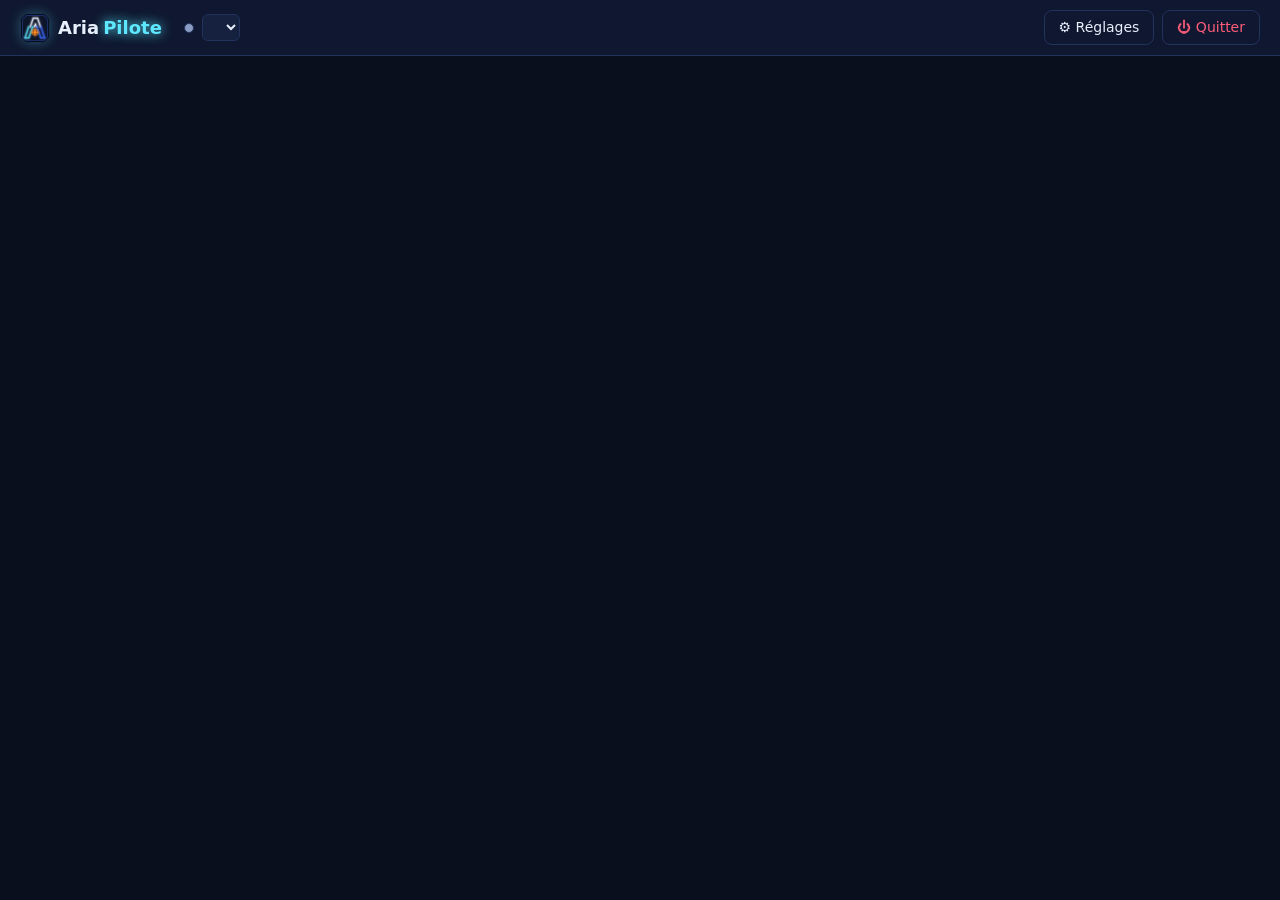
==== aria_pilote/static/index.html @ 5ce2a640 "Prise en main : accueil sans modèle, modèles conseillés, chargement après téléchargement - Chat vide" ====
<!doctype html>
<html lang="fr">
<head>
    <meta charset="utf-8">
    <meta name="viewport" content="width=device-width, initial-scale=1">
    <title>Aria Pilote</title>
    <link rel="icon" href="favicon.png">
    <link rel="stylesheet" href="style.css">
</head>
<body>
    <header class="topbar">
        <div class="brand"><img class="brand-logo" src="favicon.png" alt="">Aria<span>Pilote</span><small id="app-version"></small></div>
        <a id="update-badge" class="update-badge" href="#/reglages/general" hidden></a>
        <div id="status" class="status idle">
            <span class="dot"></span>
            <select id="model-pick" title="Modèle chargé : en choisir un le charge avec ses réglages"></select>
            <span id="status-text" class="small"></span>
        </div>
        <div class="actions">
            <button id="btn-unload" class="ghost" hidden title="Décharger le modèle">⏏ Éjecter</button>
            <a id="btn-settings" class="button ghost" href="#/reglages">⚙ Réglages</a>
            <button id="btn-quit" class="ghost danger-text" title="Arrêter Aria Pilote">⏻ Quitter</button>
        </div>
    </header>

    <main id="view-chat" class="chat-layout" hidden>
        <aside class="panel conv-panel">
            <button id="btn-new-conv" class="primary">+ Nouvelle conversation</button>
            <ul id="conv-list" class="conv-list"></ul>
        </aside>

        <section class="panel chat-panel">
            <div class="chat-head">
                <h2 id="conv-title">Nouvelle conversation</h2>
                <button id="btn-rename" class="ghost" title="Renommer" hidden>✎</button>
                <button id="btn-side" class="ghost side-toggle" title="Panneau latéral : plan et modifications de l'agent">▤</button>
            </div>
            <div class="agent-bar">
                <button id="btn-folder" class="folder-chip"
                    title="Attacher un dossier donne à l'agent l'accès à ses fichiers (avec ton accord pour chaque modification ou commande)">📂 Attacher un dossier…</button>
                <button id="btn-agent-detach" class="ghost" title="Détacher le dossier : retour à une simple discussion" hidden>✕</button>
                <!-- Plan B, si la fenêtre de Windows ne peut pas s'ouvrir : saisie du chemin -->
                <input id="agent-root" class="mono" placeholder="Chemin du dossier, ex. C:\Users\moi\Desktop\mon-projet" hidden>
                <button id="btn-agent-root" class="ghost" hidden>Attacher</button>
                <button id="btn-rules" class="ghost" title="Commandes toujours autorisées dans ce projet" hidden>Règles</button>
                <button id="btn-screen" class="ghost" title="Laisser l'agent voir l'écran et agir dans les fenêtres que tu choisis" hidden>🖱 Prendre la main</button>
                <button id="btn-mcp" class="ghost" hidden>🔌 MCP</button>
                <button id="btn-private" class="ghost" aria-pressed="false">🕶 Privée</button>
                <span id="agent-info" class="muted small"></span>
            </div>
            <div id="screen-banner" class="screen-banner" hidden></div>
            <div id="hooks-banner" hidden></div>
            <div id="messages" class="messages"></div>
            <!-- Plan de la tâche en cours, épinglé sous la conversation (façon Claude Code) -->
            <details id="plan-card" class="plan-inline" hidden><summary></summary><ul></ul></details>
            <p id="chat-error" class="error" hidden></p>
            <div id="profile-banner" class="ctx-alert profile-banner" hidden>
                <span>👋 Présente-toi à ton IA : ton prénom, ton métier, ce que tu aimes. Elle s'en servira dans toutes les conversations.</span>
                <a class="button ghost" href="#/reglages/general">Me présenter</a>
                <button type="button" id="btn-profile-banner-close" class="ghost" title="Ne plus afficher">✕</button>
            </div>
            <div id="ctx-alert" class="ctx-alert" hidden>
                <span>⚠️ Le contexte arrive à sa limite : au prochain message, Aria résumera les anciens échanges.</span>
                <button type="button" id="btn-ctx-compact" class="ghost">🗜 Compacter maintenant</button>
                <button type="button" id="btn-ctx-new" class="ghost">Nouvelle conversation</button>
                <button type="button" id="btn-ctx-close" class="ghost" title="Masquer pour cette conversation">✕</button>
            </div>
            <form id="chat-form" class="composer">
                <div id="attach-list" class="attach-list" hidden></div>
                <input type="file" id="attach-input" multiple hidden>
                <textarea id="chat-input" rows="3" placeholder="Écris ton message… (Entrée pour envoyer, Maj+Entrée pour aller à la ligne)"></textarea>
                <div id="compact-pop" class="compact-pop" hidden>
                    <span class="small">🗜 Résumer les anciens échanges pour libérer du contexte. L'historique reste affiché.</span>
                    <input id="compact-instructions" maxlength="500" placeholder="Que garder en priorité ? (facultatif, ex. les décisions sur la base de données)">
                    <button type="button" id="btn-compact-go" class="primary">Compacter</button>
                    <button type="button" id="btn-compact-cancel" class="ghost">Annuler</button>
                </div>
                <div class="composer-actions">
                    <span id="chat-model" class="muted small"></span>
                    <select id="persona-select" class="preset-chip" title="Persona : qui te répond dans cette conversation"></select>
                    <select id="preset-select" class="preset-chip" title="Preset : comment le modèle répond (réflexion, longueur, tirage des mots)"></select>
                    <span id="ctx-gauge" class="ctx-gauge" hidden title="Contexte occupé par la conversation">
                        <span class="ctx-bar"><span></span><i class="ctx-limit" hidden></i></span>
                        <span class="ctx-text"></span>
                    </span>
                    <button type="button" id="btn-compact" class="ghost" title="Compacter : résumer les anciens échanges pour libérer du contexte (ou tape /compact)" hidden>🗜</button>
                    <button type="button" id="btn-attach" class="ghost" title="Joindre une image (ou colle-la, ou glisse-la ici)">📎</button>
                    <button type="button" id="btn-plan-first" class="ghost" aria-pressed="false"
                        title="Plan d'abord : pour ce message, l'agent te soumet un plan avant de toucher à quoi que ce soit (ou tape « /plan ta demande »)">🗺 Plan d'abord</button>
                    <button type="button" id="btn-skills" class="ghost" title="Compétences">📚 Compétences</button>
                    <button type="button" id="btn-regen" class="ghost">🔄 Régénérer</button>
                    <button type="button" id="btn-stop" class="ghost" hidden>⏹ Stop</button>
                    <button type="submit" id="btn-send" class="primary">Envoyer</button>
                </div>
            </form>
        </section>

        <aside id="side-panel" class="panel side-panel" hidden>
            <div class="side-tabs" role="tablist">
                <button class="side-tab" data-tab="plan" role="tab">📋 Plan</button>
                <button class="side-tab" data-tab="changes" role="tab">✏️ Modifs <span id="side-changes-count" class="side-count"></span></button>
                <button class="side-tab" data-tab="background" role="tab">⚙ <span id="side-bg-count" class="side-count"></span></button>
                <button class="side-tab" data-tab="context" role="tab">🧠 Contexte</button>
                <button id="btn-side-close" class="ghost side-close" title="Replier le panneau">✕</button>
            </div>
            <div class="side-body" data-tab="plan">
                <ul id="agent-todo" class="todo"></ul>
                <p id="side-plan-empty" class="muted small">Pas de plan pour l'instant : l'agent écrit sa liste d'étapes
                    au début d'une tâche en plusieurs étapes.</p>
            </div>
            <div class="side-body" data-tab="changes" hidden>
                <div id="side-changes"></div>
            </div>
            <div class="side-body" data-tab="background" hidden>
                <div id="side-background"></div>
            </div>
            <div class="side-body" data-tab="context" hidden>
                <div id="side-context"></div>
            </div>
        </aside>
    </main>

    <main id="view-settings" class="settings-layout" hidden>
        <nav class="settings-nav" aria-label="Réglages">
            <a href="#/chat" class="settings-back">← Retour au chat</a>
            <div class="nav-group">Application</div>
            <a href="#/reglages/general" data-section="general">🎛 Général</a>
            <div class="nav-group">Assistant</div>
            <a href="#/reglages/persona" data-section="persona">🎭 Persona</a>
            <div class="nav-group">Modèles</div>
            <a href="#/reglages/modele-defaut" data-section="modele-defaut">⭐ Modèle par défaut</a>
            <a href="#/reglages/mes-modeles" data-section="mes-modeles">📦 Mes modèles</a>
            <a href="#/reglages/presets" data-section="presets">🎛 Presets</a>
            <a href="#/reglages/decouvrir" data-section="decouvrir">🔎 Découvrir</a>
            <a href="#/reglages/moteurs" data-section="moteurs">🔧 Moteurs</a>
            <a href="#/reglages/materiel" data-section="materiel">⚡ Matériel et optimisation</a>
            <div class="nav-group">Agents</div>
            <a href="#/reglages/comportement" data-section="comportement">🤖 Comportement</a>
            <a href="#/reglages/autorisations" data-section="autorisations">🛡 Autorisations</a>
            <a href="#/reglages/github" data-section="github">🐙 GitHub</a>
            <a href="#/reglages/competences" data-section="competences">📚 Compétences et sous-agents</a>
            <a href="#/reglages/hooks" data-section="hooks">🪝 Hooks</a>
            <a href="#/reglages/mcp" data-section="mcp">🔌 Serveurs MCP</a>
            <a href="#/reglages/web" data-section="web">🌐 Web et SearXNG</a>
            <div class="nav-group">Système</div>
            <a href="#/reglages/donnees" data-section="donnees">💾 Données</a>
        </nav>
        <div class="settings-body">
            <div class="settings-head">
                <h2 id="settings-title"></h2>
                <span id="saved-flag" class="saved-flag" hidden>✓ Enregistré</span>
            </div>

            <section class="settings-section" data-section="general" data-title="Général" hidden>
                <div class="set-card" id="profile-card">
                    <div class="set-card-head">
                        <div><div class="set-card-title">Toi</div><div class="muted small">Ce que ton IA sait de toi, quel que soit le persona. Reste sur ton PC.</div></div>
                        <span id="profile-tokens" class="muted small"></span>
                    </div>
                    <div class="form profile-form">
                        <label>Prénom ou pseudo
                            <input data-profile="name" maxlength="40" placeholder="Ex. Alex">
                        </label>
                        <label>Accord
                            <select data-profile="gender">
                                <option value="">Ne pas préciser</option>
                                <option value="masculin">Masculin (il)</option>
                                <option value="feminin">Féminin (elle)</option>
                                <option value="neutre">Neutre (iel)</option>
                            </select>
                        </label>
                        <label>Adresse
                            <select data-profile="address">
                                <option value="tu">Tutoiement</option>
                                <option value="vous">Vouvoiement</option>
                            </select>
                        </label>
                        <label>Langue des réponses
                            <select data-profile="language">
                                <option value="fr">Français</option>
                                <option value="en">Anglais</option>
                                <option value="de">Allemand</option>
                                <option value="es">Espagnol</option>
                                <option value="it">Italien</option>
                            </select>
                        </label>
                        <label class="wide">Métier et niveau technique
                            <input data-profile="job" maxlength="200" placeholder="Ex. Développeuse web débutante, infirmier, étudiant en droit…">
                        </label>
                        <label class="wide">Ce que tu apprécies dans une réponse
                            <input data-profile="likes" maxlength="300" placeholder="Ex. Des réponses courtes, des exemples concrets, un peu d'humour">
                        </label>
                        <label class="wide">À propos de toi
                            <textarea data-profile="about" rows="4" maxlength="3000" placeholder="Ce que tu veux qu'elle sache : tes passions, ce qui compte pour toi, ton contexte…"></textarea>
                        </label>
                    </div>
                    <label class="set-row">
                        <div><div class="set-label">Aussi quand un dossier est attaché</div><div class="muted small">Utile pour adapter les explications et les commandes à ton niveau</div></div>
                        <input type="checkbox" class="switch" data-profile="in_folder">
                    </label>
                    <details class="preview-box">
                        <summary>👁 Voir ce que lit le modèle</summary>
                        <pre id="profile-preview" class="preview-text"></pre>
                    </details>
                </div>
                <div class="set-card" id="souvenirs-card">
                    <div class="set-card-head">
                        <div><div class="set-card-title">🧠 Souvenirs</div><div class="muted small">Ce que ton IA retient de vos conversations, pour tous les personas (un souvenir intime reste à son persona). Reste sur ton PC.</div></div>
                        <span id="souvenirs-count" class="muted small"></span>
                    </div>
                    <label class="set-row">
                        <div><div class="set-label">Souvenirs activés</div><div class="muted small">Ton IA retient ce que tu lui dis de durable et s'en sert dans les conversations suivantes. Coupé : elle ne retient ni n'utilise rien</div></div>
                        <input type="checkbox" class="switch" data-config="memory.enabled">
                    </label>
                    <label class="set-row">
                        <div><div class="set-label">Me demander avant de retenir</div><div class="muted small">Sinon elle retient d'office, et la puce « 🧠 Retenu » sous sa réponse te laisse annuler</div></div>
                        <input type="checkbox" class="switch" data-config="memory.ask_before">
                    </label>
                    <label class="set-row">
                        <div><div class="set-label">Souvenirs glissés à chaque message, au plus</div><div class="muted small">Les plus utiles à ta demande, puis les plus récents ; jamais plus d'environ 1 500 tokens. Les autres, elle peut les chercher</div></div>
                        <input type="number" class="set-num" min="0" max="200" step="5" data-config="memory.max_injected">
                    </label>
                    <div class="souvenir-add">
                        <select id="souvenir-new-cat" title="Catégorie"></select>
                        <input id="souvenir-new-sujet" class="souvenir-sujet" maxlength="40" title="Sujet : le thème en 1 à 3 mots">
                        <input id="souvenir-new" maxlength="300" title="Le fait, en une phrase au présent">
                        <button id="btn-souvenir-add" class="ghost">Ajouter</button>
                    </div>
                    <p id="souvenir-note" class="muted small" hidden></p>
                    <input id="souvenir-filter" placeholder="🔍 Chercher dans les souvenirs">
                    <div id="souvenirs-list" class="souvenirs-list"></div>
                    <div class="row">
                        <button id="btn-souvenirs-clear" class="ghost danger-text" hidden>Tout oublier</button>
                    </div>
                </div>
                <div class="set-card">
                    <div class="set-row">
                        <div><div class="set-label">Version</div><div class="muted small">Tes modèles en local, avec un agent</div></div>
                        <span id="set-version" class="mono"></span>
                    </div>
                    <div class="set-row">
                        <div><div class="set-label">Code source</div><div class="muted small">github.com/ZedjeK/Aria-Pilote</div></div>
                        <a class="button ghost" href="https://github.com/ZedjeK/Aria-Pilote" target="_blank" rel="noopener">Ouvrir ↗</a>
                    </div>
                </div>
                <div class="set-card">
                    <div class="set-card-head">
                        <div class="set-card-title">Mises à jour</div>
                        <button id="btn-update-check" class="ghost">↻ Vérifier maintenant</button>
                    </div>
                    <div id="update-info"></div>
                    <div id="update-howto" class="update-howto" hidden>
                        <p class="muted small">Rien ne s'installe tout seul : télécharge l'exe de la nouvelle version, puis lance-le.
                            Il met Aria Pilote à jour en gardant tes modèles, tes conversations et ta config.</p>
                        <div class="row">
                            <a id="update-release" class="button primary" target="_blank" rel="noopener">⬇ Page de la nouvelle version ↗</a>
                            <a id="update-changes" class="button ghost" target="_blank" rel="noopener">Voir les changements ↗</a>
                        </div>
                    </div>
                    <label class="set-row">
                        <div><div class="set-label">Rechercher au démarrage</div><div class="muted small">Une requête anonyme à GitHub (la liste des versions publiées), au plus une fois par jour. Rien d'autre n'est envoyé.</div></div>
                        <input type="checkbox" class="switch" data-config="update_check">
                    </label>
                </div>
                <div class="set-card">
                    <div class="set-card-title">Notifications</div>
                    <label class="set-row">
                        <div><div class="set-label">Notifications activées</div><div id="notif-perm" class="muted small"></div></div>
                        <input id="set-notif" type="checkbox" class="switch">
                    </label>
                    <label class="set-row">
                        <div><div class="set-label">Seulement quand Aria n'est pas au premier plan</div><div class="muted small">Onglet caché, fenêtre réduite ou autre application devant</div></div>
                        <input type="checkbox" class="switch" data-config="notifications.only_background">
                    </label>
                    <label class="set-row">
                        <div><div class="set-label">Tâche terminée</div><div class="muted small">Réponse prête, tâche de l'agent finie ou arrêtée sur une erreur</div></div>
                        <input type="checkbox" class="switch" data-config="notifications.task">
                    </label>
                    <label class="set-row">
                        <div><div class="set-label">L'agent t'attend</div><div class="muted small">Demande d'accord, question, plan à valider</div></div>
                        <input type="checkbox" class="switch" data-config="notifications.waiting">
                    </label>
                    <label class="set-row">
                        <div><div class="set-label">Modèle chargé</div><div class="muted small">Prêt, ou chargement impossible</div></div>
                        <input type="checkbox" class="switch" data-config="notifications.model">
                    </label>
                    <label class="set-row">
                        <div><div class="set-label">Téléchargement terminé</div><div class="muted small">Un modèle de Découvrir est arrivé</div></div>
                        <input type="checkbox" class="switch" data-config="notifications.download">
                    </label>
                    <div class="row">
                        <button id="btn-notif-test" class="ghost">🔔 Tester</button>
                    </div>
                </div>
            </section>

            <section class="settings-section" data-section="persona" data-title="Persona" hidden>
                <div class="set-card persona-bar">
                    <select id="persona-pick" title="Persona affiché"></select>
                    <span id="persona-default-flag" class="badge loaded" hidden>⭐ par défaut</span>
                    <span class="spacer"></span>
                    <button id="btn-persona-new" class="ghost">+ Nouveau</button>
                    <button id="btn-persona-duplicate" class="ghost">Dupliquer</button>
                    <button id="btn-persona-import" class="ghost">Importer</button>
                    <a id="btn-persona-export" class="button ghost" download>Exporter</a>
                    <button id="btn-persona-default" class="ghost">⭐ Par défaut</button>
                    <button id="btn-persona-delete" class="ghost danger-text">Supprimer</button>
                    <input id="persona-import-file" type="file" accept=".json,application/json" hidden>
                </div>
                <p id="persona-error" class="error" hidden></p>

                <div class="set-card">
                    <div><div class="set-card-title">Identité</div><div class="muted small">Qui parle quand tu discutes avec ton IA</div></div>
                    <div class="form persona-identity">
                        <label>Comment s'appelle-t-elle ?
                            <input data-persona="name" maxlength="40" placeholder="Ex. Nova, Max, Jarvis">
                        </label>
                        <label>Son avatar
                            <input data-persona="avatar" maxlength="8" placeholder="Un emoji, ex. 🤖">
                        </label>
                        <label>Elle parle d'elle au…
                            <select data-persona="gender">
                                <option value="feminin">Féminin</option>
                                <option value="masculin">Masculin</option>
                                <option value="neutre">Neutre</option>
                            </select>
                        </label>
                        <label class="wide">Présentation
                            <textarea data-persona="presentation" rows="3" maxlength="2000"
                                placeholder="Qui elle est, et ce qu'elle est pour toi. Ex. « Une assistante discrète et précise, qui va droit au but. » ou « Un vieux sage bourru, mentor exigeant mais bienveillant. »"></textarea>
                        </label>
                    </div>
                </div>

                <div class="set-card">
                    <div><div class="set-card-title">Personnalité</div><div class="muted small">Ses traits, et leur intensité dans chaque registre : ○ absent · ● léger · ●● marqué · ●●● très marqué</div></div>
                    <div id="family-sections" class="family-sections"></div>
                </div>

                <div class="set-card">
                    <div><div class="set-card-title">🎨 Goûts</div><div class="muted small">Ce qui la passionne, ses coups de cœur, ce qu'elle n'aime pas et ses avis tranchés. L'intensité dose à quel point elle en parle.</div></div>
                    <div id="tastes-level"></div>
                    <div id="themes-list" class="themes-list"></div>
                    <div id="theme-rows" class="theme-rows"></div>
                    <div id="taste-lists" class="taste-lists"></div>
                </div>

                <div class="set-card">
                    <div><div class="set-card-title">Règles d'or</div><div class="muted small">Ce qui passe avant tout le reste, même avant sa personnalité. La première l'emporte sur la suivante.</div></div>
                    <ol id="rules-list" class="rules-list"></ol>
                    <div class="row"><button id="btn-rule-add" class="ghost">+ Ajouter une règle</button></div>
                    <label class="set-row">
                        <div><div class="set-label">Contenu intime autorisé</div><div class="muted small">Activé, elle peut aborder des sujets intimes et explicites sans s'excuser ni avertir.</div></div>
                        <input type="checkbox" class="switch" data-persona="intimate">
                    </label>
                </div>

                <div class="set-card">
                    <div><div class="set-card-title">Registre selon le contexte</div><div class="muted small">Combien de sa personnalité elle exprime. C'est la compétence chargée qui décide ; sans compétence, c'est la discussion. Une nouvelle compétence apparaît ici toute seule.</div></div>
                    <div id="register-table" class="register-table"></div>
                </div>

                <div class="set-card">
                    <div class="set-card-head">
                        <div class="set-card-title">👁 Ce que lit le modèle</div>
                        <select id="persona-preview-register">
                            <option value="naturel">Registre naturel</option>
                            <option value="sobre">Registre sobre</option>
                            <option value="professionnel">Registre professionnel</option>
                        </select>
                    </div>
                    <pre id="persona-preview" class="preview-text"></pre>
                    <div id="persona-tokens" class="muted small"></div>
                </div>
            </section>

            <section class="settings-section" data-section="modele-defaut" data-title="Modèle par défaut" hidden>
                <p class="muted">Celui que le sélecteur du haut propose, et que tu peux faire charger dès l'ouverture d'Aria.</p>
                <div class="set-card">
                    <label class="set-row">
                        <div><div class="set-label">Modèle</div><div class="muted small">Chargé avec ses réglages mémorisés, sinon ceux par défaut des moteurs</div></div>
                        <select id="set-default-model" data-config="default_model"></select>
                    </label>
                    <label class="set-row">
                        <div><div class="set-label">Charger au démarrage</div><div class="muted small">Le modèle est prêt dès que la page s'ouvre</div></div>
                        <input id="set-autoload" type="checkbox" class="switch" data-config="autoload">
                    </label>
                    <label class="set-row">
                        <div><div class="set-label">Vision</div><div class="muted small">Joindre le projecteur vision (mmproj) quand le modèle en a un. Un réglage mémorisé pour un modèle passe avant.</div></div>
                        <input id="set-vision" type="checkbox" class="switch" data-config="load_defaults.use_mmproj">
                    </label>
                </div>
            </section>

            <section class="settings-section" data-section="mes-modeles" data-title="Mes modèles" hidden>
                <div class="layout settings-split">
                <section class="panel">
                    <div class="panel-head">
                        <h3>Dans tes dossiers</h3>
                        <button id="btn-refresh" class="ghost" title="Rescanner les dossiers">↻</button>
                    </div>
                    <input id="filter" class="filter" placeholder="Filtrer…">
                    <ul id="model-list" class="model-list"></ul>
                </section>

                <section class="panel">
                    <p id="empty" class="muted">Choisis un modèle à gauche.</p>
                    <div id="detail" hidden>
                        <h2 id="d-name"></h2>
                        <p id="d-path" class="mono muted small"></p>
                        <div id="d-state" class="model-state"></div>
                        <details id="d-file" class="model-file" open>
                            <summary>📄 Le fichier</summary>
                            <dl id="d-meta" class="meta"></dl>
                        </details>
                        <form id="load-form" class="load-form"></form>
                        <div id="load-actions" class="row load-actions"></div>
                        <p id="form-error" class="error" hidden></p>
                        <button id="btn-delete-model" class="ghost danger-text">🗑 Envoyer ce modèle à la corbeille</button>
                    </div>

                </section>
                </div>
                <div class="set-card">
                    <div class="set-card-title">Dossiers de modèles</div>
                    <p class="muted small">Un par ligne. Le premier reçoit les téléchargements ; celui de LM Studio est lu s'il existe.</p>
                    <textarea id="set-model-dirs" rows="4" class="mono" spellcheck="false"></textarea>
                    <div class="row">
                        <button type="button" id="btn-model-dir-add" class="ghost">+ Ajouter un dossier</button>
                    </div>
                </div>
            </section>

            <section class="settings-section" data-section="presets" data-title="Presets" hidden>
                <p class="muted">Comment le modèle répond : réflexion, longueur, tirage des mots. Chaque conversation garde le
                    sien, que tu changes avec la puce 🎛 à côté de la zone de saisie.</p>
                <div class="layout settings-split">
                    <section class="panel">
                        <div class="panel-head">
                            <h3>Tes presets</h3>
                            <button id="btn-preset-new" class="ghost">+ Nouveau</button>
                        </div>
                        <ul id="preset-list" class="model-list"></ul>
                        <div class="preset-help" aria-live="polite">
                            <div class="preset-help-title">📖 <span id="preset-help-title"></span></div>
                            <div id="preset-help-body" class="small"></div>
                        </div>
                    </section>
                    <section class="panel">
                        <form id="preset-form" class="form preset-edit" novalidate>
                            <label class="wide">Nom
                                <input name="name" maxlength="60" required>
                            </label>
                            <label>Réflexion
                                <select name="thinking">
                                    <option value="">Le modèle décide</option>
                                    <option value="true">Forcée</option>
                                    <option value="false">Coupée</option>
                                </select>
                                <small class="field-help">Forcée : il pense avant de répondre. Coupée : réponse directe, plus rapide.</small>
                            </label>
                            <label>Budget de réflexion (tokens)
                                <input name="thinking_budget" type="number" min="0" max="131072" step="256" placeholder="sans limite">
                                <small class="field-help">Tokens de réflexion au plus. Vide : sans limite.</small>
                            </label>
                            <label>Température
                                <input name="temperature" type="number" min="0" max="2" step="0.05">
                                <small class="field-help">Plus elle est haute, plus il ose des mots moins probables : 0,7 sage, 1,0 plus créatif.</small>
                            </label>
                            <label>Presence penalty
                                <input name="presence_penalty" type="number" min="-2" max="2" step="0.1">
                                <small class="field-help">Freine les répétitions et les boucles.</small>
                            </label>
                            <label>Top K
                                <input name="top_k" type="number" min="0" max="1000" step="1">
                                <small class="field-help">Ne garde que les K mots les plus probables avant le tirage.</small>
                            </label>
                            <label>Top P
                                <input name="top_p" type="number" min="0" max="1" step="0.05">
                                <small class="field-help">Garde les meilleurs mots jusqu'à cette probabilité cumulée.</small>
                            </label>
                            <label>Min P
                                <input name="min_p" type="number" min="0" max="1" step="0.01">
                                <small class="field-help">Écarte ce qui pèse moins que cette part du mot favori.</small>
                            </label>
                            <label>Max tokens
                                <input name="max_tokens" type="number" min="1" max="131072" step="256">
                                <small class="field-help">Longueur maximale d'une réponse, réflexion comprise.</small>
                            </label>
                        </form>
                        <p id="preset-error" class="error" hidden></p>
                        <div class="row preset-actions">
                            <button id="btn-preset-default" class="ghost">⭐ Par défaut</button>
                            <button id="btn-preset-duplicate" class="ghost">Dupliquer</button>
                            <button id="btn-preset-delete" class="ghost danger-text">Supprimer</button>
                        </div>
                    </section>
                </div>
            </section>

            <section class="settings-section" data-section="decouvrir" data-title="Découvrir" hidden>
                <div class="set-card" id="reco-card">
                    <div>
                        <div class="set-card-title">Modèles conseillés</div>
                        <div id="reco-intro" class="muted small">Un par taille de carte graphique. ⭐ : celui qui convient à ta machine.</div>
                    </div>
                    <ul id="reco-list" class="reco-list"></ul>
                </div>
                <div class="layout settings-split">
                <section class="panel">
                    <form id="hub-form" class="hub-search">
                        <input id="hub-query" placeholder="Rechercher un modèle GGUF (ex. bonsai, qwen 27b)…" required>
                        <button type="submit" class="primary">Chercher</button>
                    </form>
                    <p id="hub-error" class="error" hidden></p>
                    <ul id="hub-results" class="model-list"></ul>
                </section>

                <section class="panel">
                    <p id="hub-empty" class="muted">Lance une recherche, puis choisis un dépôt.</p>
                    <div id="hub-detail" hidden>
                        <h2 id="hub-repo"></h2>
                        <p id="hub-dest" class="mono muted small"></p>
                        <label id="hub-vision-wrap" class="check-line"><input id="hub-vision" type="checkbox" checked> Ajouter la vision (<span id="hub-mmproj"></span>)</label>
                        <div class="table-wrap">
                            <table class="files">
                                <thead>
                                    <tr><th>Fichier</th><th>Quant</th><th>Taille</th><th>Moteur</th><th>Machine</th><th></th></tr>
                                </thead>
                                <tbody id="hub-files"></tbody>
                            </table>
                        </div>
                        <p class="muted small">« Machine » est une estimation : taille du fichier + ~1,5 Go pour le contexte, comparée à ta VRAM et ta RAM.</p>
                    </div>

                    <h3>Téléchargements</h3>
                    <ul id="dl-list" class="dl-list"></ul>
                </section>
                </div>
            </section>

            <section class="settings-section" data-section="moteurs" data-title="Moteurs" hidden>
                <div class="set-card">
                    <div class="set-card-head">
                        <div class="set-card-title">Moteurs installés</div>
                        <button type="button" id="btn-engines-check" class="ghost">↻ Vérifier les mises à jour</button>
                    </div>
                    <ul id="engines" class="engines"></ul>
                    <p id="engines-error" class="error small" hidden></p>
                    <p class="muted small">llama.cpp officiel pour la plupart des modèles, le fork PrismML pour les modèles ternaires comme Bonsai. « Auto » choisit selon le modèle.
                        Une mise à jour garde la version précédente : « Revenir » la remet en place si la nouvelle pose problème.</p>
                </div>
                <p class="muted small">Les réglages de chargement (par défaut et par modèle) sont dans
                    <a href="#/reglages/mes-modeles" id="link-defaults">Mes modèles › ⚙ Réglages par défaut</a>.</p>
                <div class="set-card">
                    <div class="set-card-title">Journal du moteur</div>
                    <pre id="logs" class="logs"></pre>
                </div>
            </section>

            <section class="settings-section" data-section="materiel" data-title="Matériel et optimisation" hidden>
                <div class="set-card">
                    <div class="set-card-head">
                        <div class="set-card-title">Ta machine</div>
                        <button type="button" id="btn-hw-rescan" class="ghost">↻ Rescanner</button>
                    </div>
                    <div id="hw-info" class="hw-tiles"><p class="muted">Scan en cours…</p></div>
                </div>
                <div class="set-card">
                    <div class="set-card-head">
                        <div>
                            <div class="set-card-title">Optimiser mes modèles</div>
                            <div class="muted small">Trois choix calculés pour chacun de tes modèles, d'après sa taille et la VRAM libre.
                                Rien n'est enregistré avant « Appliquer la sélection ».</div>
                        </div>
                        <button type="button" id="btn-optimize" class="primary">⚡ Calculer</button>
                    </div>
                    <p id="optimize-fail" class="error" hidden></p>
                    <div id="optimize-panel" class="optimize-panel" hidden>
                        <div id="optimize-tip" class="optimize-tip small" hidden></div>
                        <p id="optimize-intro" class="muted small"></p>
                        <div id="optimize-profiles" class="profile-cards"></div>
                        <div class="table-wrap">
                            <table class="optimize-table">
                                <thead><tr><th></th><th>Modèle</th><th>Actuel</th><th>Proposé</th><th>VRAM estimée</th><th>Essai réel</th></tr></thead>
                                <tbody id="optimize-rows"></tbody>
                            </table>
                        </div>
                        <p class="muted small">Estimations calibrées sur des chargements réels, avec une marge de sécurité. Les réglages
                            appliqués sont mémorisés par modèle et servent à son prochain chargement.</p>
                        <p id="optimize-error" class="error" hidden></p>
                        <div class="row optimize-actions">
                            <button id="btn-optimize-test" class="ghost" title="Charge chaque modèle coché, mesure la VRAM et la vitesse, et descend d'un palier si ça ne tient pas">🔬 Vérifier par un essai réel</button>
                            <button id="btn-optimize-stop" class="ghost danger" hidden>Arrêter l'essai</button>
                            <button id="btn-optimize-apply" class="primary">Appliquer la sélection</button>
                            <button id="btn-optimize-close" class="ghost">Masquer</button>
                        </div>
                    </div>
                </div>
            </section>

            <section class="settings-section" data-section="comportement" data-title="Comportement" hidden>
                <div class="set-card">
                    <div class="set-card-title">Nouvelles conversations</div>
                    <p class="muted small">Les réglages de départ d'une conversation. Tu peux toujours les changer ensuite dans la barre Agent.</p>
                    <label class="set-row">
                        <div><div class="set-label">Dossier proposé</div><div class="muted small">Pré-rempli dans la barre de la conversation, mais jamais attaché tout seul : c'est ton geste qui donne accès aux fichiers</div></div>
                        <input id="set-nc-workspace" class="mono set-wide" data-config="new_conversation.workspace" placeholder="C:\Users\moi\Desktop\mon-projet">
                        <button type="button" id="btn-nc-browse" class="ghost">📂 Parcourir</button>
                    </label>
                    <label class="set-row">
                        <div><div class="set-label">Accès web autorisé d'office</div><div class="muted small">Sinon, chaque recherche et chaque page lue te sont demandées</div></div>
                        <input type="checkbox" class="switch" data-config="new_conversation.auto_web">
                    </label>
                    <p class="muted small">🔒 Les modifications de fichiers ne s'autorisent jamais d'office : ce droit se donne dans la conversation, et il saute à chaque changement de dossier.</p>
                </div>
                <div class="set-card">
                    <div class="set-card-title">Pendant une tâche</div>
                    <label class="set-row">
                        <div><div class="set-label">Appels d'outils au plus par tâche</div><div class="muted small">Au-delà, l'agent s'arrête et te propose de continuer (10 à 100)</div></div>
                        <input type="number" class="set-num" min="10" max="100" step="5" data-config="max_tool_calls">
                    </label>
                    <label class="set-row">
                        <div><div class="set-label">Toujours proposer un plan avant de modifier</div><div class="muted small">À chaque nouvelle tâche dans un dossier : l'agent explore en lecture seule et te soumet un plan. Écritures et commandes sont bloquées par Aria jusqu'à ton accord.</div></div>
                        <input type="checkbox" class="switch" data-config="always_plan">
                    </label>
                    <label class="set-row">
                        <div><div class="set-label">Vérifier la syntaxe après chaque écriture</div><div class="muted small">Python, JSON, YAML, TOML, XML, PowerShell : vérifiés sans être exécutés</div></div>
                        <input type="checkbox" class="switch" data-config="auto_check">
                    </label>
                    <label class="set-row">
                        <div><div class="set-label">Contrôle du PC (expérimental)</div><div class="muted small">Autorise l'agent à voir l'écran et à cliquer ou taper dans les fenêtres que tu choisis, avec ton accord à chaque action. Reste à activer conversation par conversation avec « Prendre la main ». Réglages système, sécurité et terminaux sont toujours exclus.</div></div>
                        <input type="checkbox" class="switch" data-config="screen_control">
                    </label>
                    <label class="set-row">
                        <div><div class="set-label">Actions à l'écran par tâche</div><div class="muted small">Au-delà, l'agent s'arrête et te rend compte (20 à 200). Même avec les actions ordinaires autorisées pour une tâche, cette limite reste.</div></div>
                        <input type="number" class="set-num" min="20" max="200" step="10" data-config="screen_max_actions">
                    </label>
                </div>
            </section>

            <section class="settings-section" data-section="autorisations" data-title="Autorisations" hidden>
                <p class="muted">Commandes que l'agent lance sans te demander, projet par projet. Une règle terminée par * couvre
                    les commandes qui commencent ainsi, jamais une suite avec ; &amp; | &gt; $ (enchaînement). La liste noire reste prioritaire.</p>
                <div id="rules-all"></div>
            </section>

            <section class="settings-section" data-section="github" data-title="GitHub" hidden>
                <div class="set-card">
                    <div class="set-card-head">
                        <div class="set-card-title">Git et gh sur ce PC</div>
                        <button type="button" id="btn-github-check" class="ghost">↻ Vérifier</button>
                    </div>
                    <div id="github-status" class="github-status"><p class="muted small">Vérification…</p></div>
                    <p class="muted small">🔒 L'agent passe par gh, connecté à ton compte : le jeton reste dans le coffre de Windows et Aria ne le lit jamais.
                        La connexion se fait toi-même, dans un terminal (l'agent ne peut pas lancer gh auth login).</p>
                </div>
                <div class="set-card">
                    <div class="set-card-title">Compétences</div>
                    <label class="set-row">
                        <div><div class="set-label">Compétences GitHub</div><div class="muted small">github-pr, github-issues et github-release. Coupées, le modèle ne les voit plus (et elles quittent la liste des compétences)</div></div>
                        <input type="checkbox" class="switch" data-config="github.skills">
                    </label>
                    <label class="set-row">
                        <div><div class="set-label">Préfixe des branches de nouveauté</div><div class="muted small">feat/sujet-court</div></div>
                        <input class="mono set-num" data-config="github.feature_prefix" placeholder="feat/">
                    </label>
                    <label class="set-row">
                        <div><div class="set-label">Préfixe des branches de correctif</div><div class="muted small">fix/sujet-court</div></div>
                        <input class="mono set-num" data-config="github.fix_prefix" placeholder="fix/">
                    </label>
                    <label class="set-row">
                        <div><div class="set-label">Fusion d'une pull request</div><div class="muted small">Ce que l'agent passe à gh pr merge, quand tu lui demandes de fusionner</div></div>
                        <select data-config="github.merge_method">
                            <option value="squash">Squash : un seul commit</option>
                            <option value="merge">Merge : un commit de fusion</option>
                            <option value="rebase">Rebase : les commits rejoués</option>
                        </select>
                    </label>
                    <label class="set-row">
                        <div><div class="set-label">Ligne d'attribution</div><div class="muted small">Ajoutée à la fin de chaque message de commit et de chaque pull request (vide : aucune)</div></div>
                        <input class="mono set-wide" data-config="github.attribution" placeholder="Co-Authored-By: Aria &lt;aria@exemple.fr&gt;">
                    </label>
                </div>
                <div class="set-card">
                    <div class="set-card-title">Garde-fous</div>
                    <label class="set-row">
                        <div><div class="set-label">Branches protégées</div><div class="muted small">Aria refuse le push direct sur ces branches : le travail passe par une pull request. Séparées par des virgules ; vide, plus de protection</div></div>
                        <input id="set-gh-protected" class="mono set-wide" placeholder="main, master">
                    </label>
                    <label class="set-row">
                        <div><div class="set-label">Lectures sans demander</div><div class="muted small">git status, log, diff, show, fetch, branch, blame… et gh pr, issue, run (list, view, checks), repo view, release list, search : lancées sans te demander. Seules, sans enchaînement ni option qui écrit</div></div>
                        <input type="checkbox" class="switch" data-config="github.read_auto">
                    </label>
                    <p class="muted small">Toujours, quoi que tu règles ici : ce qui sort de ton PC (push, pull request, commentaire, release) t'est demandé à chaque fois,
                        et le push forcé, les suppressions sur GitHub et la lecture du jeton sont refusés d'office.</p>
                </div>
            </section>

            <section class="settings-section" data-section="competences" data-title="Compétences et sous-agents" hidden>
                <div class="set-card">
                    <div class="set-card-head">
                        <div class="set-card-title">Compétences</div>
                        <button id="btn-skill-new" class="ghost">+ Nouvelle</button>
                    </div>
                    <p class="muted small">Le modèle charge tout seul celle qui correspond à ta demande (d'après « Quand la charger ») ; « /nom » dans le chat
                        en force une. Celles d'un projet (.aria/skills) apparaissent depuis le chat. Une intégrée se personnalise : ta copie la remplace.</p>
                    <ul id="skills-manage" class="skills-list"></ul>
                    <form id="skill-form" class="skill-form" hidden novalidate>
                        <div class="skill-form-head">
                            <div class="set-card-title" id="skill-form-title">🧩 Compétence</div>
                            <label class="check">Mode texte <input type="checkbox" class="switch" id="skill-text-mode"></label>
                        </div>
                        <p id="skill-readonly" class="muted small" hidden></p>
                        <div class="skill-grid">
                            <label>Nom <span class="muted small">C'est aussi la commande /nom</span>
                                <input name="name" required pattern="[a-z0-9][a-z0-9\-]{0,39}" placeholder="revue-ansible">
                            </label>
                            <label>Registre suggéré <span class="muted small">Pré-remplit le tableau des personas</span>
                                <select name="registre">
                                    <option value="sobre">Sobre</option>
                                    <option value="naturel">Naturel</option>
                                    <option value="professionnel">Professionnel</option>
                                </select>
                            </label>
                        </div>
                        <div id="skill-fields" class="skill-fields">
                            <label>Quand la charger <span class="muted small">Une phrase : c'est d'après elle que le modèle choisit</span>
                                <input name="description" maxlength="300" placeholder="Relire un playbook Ansible pour en trouver les erreurs et les risques.">
                            </label>
                            <label>Objectif <span class="muted small">Le résultat attendu, en une phrase</span>
                                <input name="objectif" maxlength="300">
                            </label>
                            <div class="skill-block"><div class="skill-label">Ne pas l'utiliser si <span class="muted small">Et quelle compétence prendre à la place</span></div>
                                <ul class="rules-list" data-list="eviter"></ul></div>
                            <div class="skill-block"><div class="skill-label">Méthode <span class="muted small">Des étapes numérotées ; plusieurs cas si la compétence couvre plusieurs situations</span></div>
                                <div id="skill-cases"></div>
                                <div class="row"><button type="button" id="btn-case-add" class="ghost">+ Ajouter un cas</button></div></div>
                            <div class="skill-block"><div class="skill-label">Bonnes pratiques <span class="muted small">Facultatif</span></div>
                                <ul class="rules-list" data-list="pratiques"></ul></div>
                            <label>Format de la réponse
                                <textarea name="format" rows="3"></textarea>
                            </label>
                            <div class="skill-block"><div class="skill-label">À faire toujours</div>
                                <ul class="rules-list" data-list="toujours"></ul></div>
                            <div class="skill-block"><div class="skill-label">À ne jamais faire</div>
                                <ul class="rules-list" data-list="jamais"></ul></div>
                            <div class="skill-block"><div class="skill-label">Vérifier avant de répondre</div>
                                <ul class="rules-list" data-list="verifier"></ul></div>
                            <div class="skill-block"><div class="skill-label">Exemple <span class="muted small">Facultatif</span></div>
                                <input name="exemple_demande" placeholder="Demande : « … »">
                                <input name="exemple_reponse" placeholder="Réponse attendue (résumé)"></div>
                        </div>
                        <label id="skill-text-box" hidden>Fichier SKILL.md
                            <textarea name="markdown" rows="22" class="mono" spellcheck="false"></textarea>
                        </label>
                        <details id="skill-preview" class="skill-preview"><summary>👁 Voir le fichier généré</summary><pre class="mono"></pre></details>
                        <p id="skill-error" class="error" hidden></p>
                        <div class="row skill-actions">
                            <span id="skill-tokens" class="muted small"></span>
                            <button type="button" id="btn-skill-cancel" class="ghost">Annuler</button>
                            <button type="button" id="btn-skill-customize" class="ghost" hidden>Personnaliser</button>
                            <button type="submit" id="btn-skill-save" class="primary">Enregistrer</button>
                        </div>
                    </form>
                </div>
                <div class="set-card">
                    <div class="set-card-title">Sous-agents</div>
                    <p class="muted small">Des agents spécialisés que l'agent principal lance pour une sous-tâche, avec leurs propres outils.</p>
                    <ul id="subagents-list" class="skills-list"></ul>
                </div>
            </section>

            <section class="settings-section" data-section="hooks" data-title="Hooks" hidden>
                <p class="muted">Commandes PowerShell lancées autour du travail de l'agent, dans tous les projets (hooks.json).</p>
                <div class="set-card">
                    <textarea id="set-hooks" rows="14" class="mono" spellcheck="false"
                        placeholder='{
    "avant_outil": [{"outils": ["run_command"], "commande": "if ($env:ARIA_ARGS -match \"git push\") { \"Pousser se fait à la main.\"; exit 2 }"}],
    "apres_outil": [{"outils": ["write_file", "edit_file", "multi_edit"], "commande": "if ($env:ARIA_FICHIER -like \"*.py\") { python -m py_compile $env:ARIA_FICHIER }"}],
    "debut_tache": [{"commande": "git status --short"}]
}'></textarea>
                    <p class="muted small">Événements : avant_outil (code de sortie 2 = action bloquée), apres_outil (sortie ajoutée au résultat),
                        debut_tache (sortie donnée à l'agent), fin_tache, verifier (quand l'agent a fini une tâche qui a modifié
                        des fichiers : un code non nul lui renvoie la sortie, il corrige, 2 fois au plus). Variables : ARIA_OUTIL, ARIA_ARGS, ARIA_FICHIER, ARIA_FICHIERS (un fichier par ligne), ARIA_STATUT.</p>
                    <p id="hooks-error" class="error" hidden></p>
                    <div class="row">
                        <button id="btn-hooks-save" class="primary">Enregistrer les hooks</button>
                    </div>
                </div>
            </section>
            <section class="settings-section" data-section="mcp" data-title="Serveurs MCP" hidden>
                <p class="muted">Un serveur MCP (Model Context Protocol) donne de nouveaux outils à l'agent : GitHub, base de données,
                    fichiers, navigateur… Chaque appel te demande ton accord, sauf les outils que tu autorises d'office.
                    Chaque outil occupe aussi du contexte : n'active d'office que ceux qui servent souvent.</p>
                <p id="mcp-config-error" class="error" hidden></p>
                <div id="mcp-servers" class="mcp-list"></div>
                <div class="set-card">
                    <div class="set-card-title">Ajouter un serveur</div>
                    <div class="form mcp-form">
                        <label>Nom
                            <input id="mcp-new-name" maxlength="32" placeholder="Ex. github">
                        </label>
                        <label>Type
                            <select id="mcp-new-type">
                                <option value="stdio">Local : une commande</option>
                                <option value="http">Distant : une adresse</option>
                            </select>
                        </label>
                        <label data-mcp="stdio">Commande
                            <input id="mcp-new-command" class="mono" placeholder="Ex. npx, uvx ou ${ARIA_PYTHON}">
                        </label>
                        <label data-mcp="stdio" class="wide">Arguments (un par ligne)
                            <textarea id="mcp-new-args" rows="3" class="mono" spellcheck="false" placeholder="-y
@modelcontextprotocol/server-github"></textarea>
                        </label>
                        <label data-mcp="stdio" class="wide">Variables d'environnement (NOM=valeur, une par ligne)
                            <textarea id="mcp-new-env" rows="2" class="mono" spellcheck="false" placeholder="GITHUB_PERSONAL_ACCESS_TOKEN=…"></textarea>
                        </label>
                        <label data-mcp="http" class="wide" hidden>Adresse
                            <input id="mcp-new-url" class="mono" placeholder="https://exemple.fr/mcp">
                        </label>
                        <label data-mcp="http" class="wide" hidden>En-têtes (Nom: valeur, un par ligne)
                            <textarea id="mcp-new-headers" rows="2" class="mono" spellcheck="false" placeholder="Authorization: Bearer …"></textarea>
                        </label>
                    </div>
                    <p class="muted small">npx demande Node.js (winget install OpenJS.NodeJS.LTS), uvx demande uv (winget install astral-sh.uv).
                        ${ARIA_PYTHON} lance le Python d'Aria. Les jetons et variables sont gardés en clair dans mcp.json, sur ton PC.</p>
                    <p id="mcp-new-error" class="error" hidden></p>
                    <div class="row">
                        <button id="btn-mcp-add" class="primary">Ajouter et démarrer</button>
                    </div>
                </div>
                <details class="set-card">
                    <summary>Modifier mcp.json directement (pour coller une config trouvée sur le web)</summary>
                    <textarea id="set-mcp" rows="12" class="mono" spellcheck="false"></textarea>
                    <p id="mcp-path" class="muted small"></p>
                    <p id="mcp-json-error" class="error" hidden></p>
                    <div class="row">
                        <button id="btn-mcp-save" class="primary">Enregistrer et redémarrer</button>
                    </div>
                </details>
            </section>
            <section class="settings-section" data-section="web" data-title="Web et SearXNG" hidden>
                <div class="set-card">
                    <div class="set-card-title">Recherche web</div>
                    <label class="set-row">
                        <div><div class="set-label">Recherche web activée</div><div class="muted small">Coupée, l'agent ne voit plus web_search ni web_fetch, ni les sous-agents qui n'ont que ça</div></div>
                        <input type="checkbox" class="switch" data-config="web.enabled">
                    </label>
                    <label class="set-row">
                        <div><div class="set-label">Résultats par recherche</div><div class="muted small">De 3 à 20</div></div>
                        <input type="number" class="set-num" min="3" max="20" data-config="web.results">
                    </label>
                    <label class="set-row">
                        <div><div class="set-label">Langue des résultats</div><div class="muted small">Automatique : SearXNG choisit selon la requête</div></div>
                        <select data-config="web.language">
                            <option value="auto">Automatique</option>
                            <option value="fr">Français</option>
                            <option value="en">Anglais</option>
                            <option value="de">Allemand</option>
                            <option value="es">Espagnol</option>
                            <option value="it">Italien</option>
                            <option value="ja">Japonais</option>
                        </select>
                    </label>
                    <label class="set-row">
                        <div><div class="set-label">SafeSearch</div><div class="muted small">Filtre des contenus adultes chez les moteurs qui le gèrent</div></div>
                        <select data-config="web.safesearch" data-number>
                            <option value="0">Aucun</option>
                            <option value="1">Modéré</option>
                            <option value="2">Strict</option>
                        </select>
                    </label>
                    <p class="muted small">🔒 Les adresses locales et privées (127.0.0.1, 192.168…, ton réseau) sont toujours refusées à la lecture de pages.</p>
                </div>
                <div class="set-card">
                    <div class="set-card-title">SearXNG</div>
                    <div class="set-row">
                        <div><div class="set-label">État</div><div id="sx-detail" class="muted small"></div></div>
                        <span id="sx-state" class="badge"></span>
                        <button id="btn-sx-toggle" class="ghost"></button>
                    </div>
                    <label class="set-row">
                        <div><div class="set-label">Arrêter après inactivité</div><div class="muted small">Minutes sans recherche avant l'arrêt (0 : tourne jusqu'à la fermeture d'Aria). Il redémarre tout seul à la recherche suivante.</div></div>
                        <input type="number" class="set-num" min="0" max="1440" step="5" data-config="searxng_idle_minutes">
                    </label>
                    <p id="sx-error" class="error" hidden></p>
                </div>
            </section>

            <section class="settings-section" data-section="donnees" data-title="Données" hidden>
                <p class="muted">Tout reste sur ton PC, dans le dossier de l'appli. Rien n'est supprimé pour de bon : tout part à la corbeille.</p>
                <div class="set-card">
                    <div class="set-card-head">
                        <div class="set-card-title">Conversations</div>
                        <button class="ghost" data-open="conversations">📂 Ouvrir le dossier</button>
                    </div>
                    <div id="data-conv" class="muted small"></div>
                    <label class="set-row">
                        <div><div class="set-label">Corbeille automatique</div><div class="muted small">Conversations inactives depuis ce nombre de jours, envoyées à la corbeille au démarrage (0 : jamais)</div></div>
                        <input type="number" class="set-num" min="0" max="3650" data-config="conversation_retention_days">
                    </label>
                    <div class="row">
                        <button id="btn-conv-trash" class="ghost danger-text">🗑 Tout envoyer à la corbeille</button>
                    </div>
                </div>
                <div class="set-card">
                    <div class="set-card-head">
                        <div class="set-card-title">Sauvegardes de l'agent</div>
                        <button class="ghost" data-open="backups">📂 Ouvrir le dossier</button>
                    </div>
                    <div id="data-backups" class="muted small"></div>
                    <label class="set-row">
                        <div><div class="set-label">Conservation</div><div class="muted small">Jours pendant lesquels « Annuler » reste possible (0 : toujours). Le ménage se fait au démarrage.</div></div>
                        <input type="number" class="set-num" min="0" max="3650" data-config="backup_retention_days">
                    </label>
                    <div class="row">
                        <button id="btn-backups-clean" class="ghost">🧹 Faire le ménage maintenant</button>
                    </div>
                </div>
                <div class="set-card">
                    <div class="set-card-title">Journaux</div>
                    <p class="muted small">Réécrits à chaque démarrage : ils ne grossissent pas d'une session à l'autre.</p>
                    <ul id="data-logs" class="skills-list"></ul>
                </div>
                <div class="set-card">
                    <div class="set-card-head">
                        <div class="set-card-title">Dossier de l'appli</div>
                        <button class="ghost" data-open="app">📂 Ouvrir dans l'Explorateur</button>
                    </div>
                    <div id="data-app" class="mono small"></div>
                </div>
                <p id="data-error" class="error" hidden></p>
            </section>
        </div>
    </main>

    <dialog id="skills-dialog" class="skills-dialog">
        <div class="skills-head">
            <h2>Compétences</h2>
            <a id="btn-skills-manage" class="button ghost" href="#/reglages/competences">⚙ Gérer</a>
            <button id="btn-skills-close" class="ghost">Fermer</button>
        </div>
        <p class="muted small">Clique sur une compétence pour l'ajouter à ton message (« /nom » au début). En mode Agent,
            il les charge aussi tout seul quand une tâche y correspond.</p>
        <ul id="skills-list" class="skills-list"></ul>
    </dialog>

    <dialog id="screen-dialog" class="skills-dialog">
        <div class="skills-head">
            <h2>🖱 Prendre la main</h2>
            <button id="btn-screen-close" class="ghost">Fermer</button>
        </div>
        <div class="screen-modes">
            <label class="check-line"><input type="radio" name="screen-mode" value="fenetres" checked>
                <span><strong>Fenêtres choisies</strong> · l'agent ne voit et ne touche que celles que tu coches</span></label>
            <label class="check-line"><input type="radio" name="screen-mode" value="pc">
                <span><strong>🖥 PC entier</strong> · bureau, barre des tâches, menu Démarrer, toutes les fenêtres ; il peut
                    aussi ouvrir une appli, et agit sans te demander sauf pour les actions sensibles (envoyer, payer,
                    supprimer…), les raccourcis à risque et les répétitions</span></label>
        </div>
        <p class="muted small">Dans les deux cas : jamais de mot de passe, et les réglages système, la sécurité, les
            terminaux et la fenêtre d'Aria restent toujours hors de sa portée. « Rendre la main » coupe tout.</p>
        <ul id="screen-windows" class="skills-list"></ul>
        <p id="screen-dialog-error" class="error" hidden></p>
        <div class="row">
            <button id="btn-screen-confirm" class="primary">Autoriser ces fenêtres</button>
        </div>
    </dialog>

    <dialog id="mcp-dialog" class="skills-dialog">
        <div class="skills-head">
            <h2>🔌 Serveurs MCP de cette conversation</h2>
            <button id="btn-mcp-close" class="ghost">Fermer</button>
        </div>
        <p class="muted small">Coche les serveurs dont l'agent verra les outils ici. Chaque outil occupe du contexte, et chaque
            appel te demande ton accord (sauf les outils autorisés d'office dans les Réglages).</p>
        <ul id="mcp-choices" class="skills-list"></ul>
        <p id="mcp-total" class="muted small"></p>
        <p id="mcp-dialog-error" class="error" hidden></p>
        <div class="row">
            <button id="btn-mcp-apply" class="primary">Appliquer à cette conversation</button>
            <button id="btn-mcp-default" class="ghost">Revenir aux serveurs actifs d'office</button>
            <a class="button ghost" href="#/reglages/mcp" id="btn-mcp-settings">Réglages des serveurs</a>
        </div>
    </dialog>

    <script src="markdown.js"></script>
    <script src="app.js"></script>
    <script src="notify.js"></script>
    <script src="souvenirs.js"></script>
    <script src="chat.js"></script>
    <script src="discover.js"></script>
    <script src="settings.js"></script>
    <script src="persona.js"></script>
</body>
</html>
---- aria_pilote/static/style.css ----
/* Palette de la famille Aria : cyan glacé (ce qui est bon, la marque), bleu roi (l'information),
   orange (les boutons d'action et ce qui demande ton attention) */
:root {
    --bg: #0a0f1e;
    --panel: #0f1830;
    --panel-2: #15213f;
    --border: #22325c;
    --deep: #060b17;
    --text: #e8eefc;
    --muted: #8a9bc4;
    --accent: #5ee8ff;
    --accent-2: #3d6bff;
    --action: #ff8a1f;
    --ok: #3ddc97;
    --warn: #ffc857;
    --err: #ff5c7a;
    --mono: "Cascadia Code", "JetBrains Mono", Consolas, monospace;
    --sans: "Segoe UI", system-ui, sans-serif;
}

* { box-sizing: border-box; }

[hidden] { display: none !important; }

body {
    margin: 0;
    background: var(--bg);
    color: var(--text);
    font: 14px/1.5 var(--sans);
}

h2 { margin: 0 0 4px; font-size: 18px; }
h3 { margin: 20px 0 8px; font-size: 13px; text-transform: uppercase; letter-spacing: .08em; color: var(--muted); }

.mono { font-family: var(--mono); }
.muted { color: var(--muted); }
.small { font-size: 12px; overflow-wrap: break-word; }  /* un mot ne se coupe que s'il est plus long que la ligne (chemin, empreinte) */
.error { color: var(--err); }

button {
    font: inherit;
    color: var(--text);
    background: var(--panel-2);
    border: 1px solid var(--border);
    border-radius: 8px;
    padding: 6px 14px;
    cursor: pointer;
}
button:hover { border-color: var(--accent); }
button.primary { background: var(--action); color: var(--bg); border: 0; font-weight: 600; }
button.primary:hover { box-shadow: 0 0 10px var(--action); }
a.button.primary { background: var(--action); color: var(--bg); border: 0; font-weight: 600; }
a.button.primary:hover { box-shadow: 0 0 10px var(--action); }
button.ghost { background: transparent; }
/* Liens qui ont l'air de boutons (navigation : Réglages, Gérer…) */
a.button { display: inline-block; color: var(--text); text-decoration: none; border: 1px solid var(--border);
    border-radius: 8px; padding: 6px 14px; background: var(--panel-2); white-space: nowrap; }
a.button.ghost { background: transparent; }
a.button:hover { border-color: var(--accent); }
a.button.active { border-color: var(--accent); color: var(--accent); }

input, select, textarea {
    font: inherit;
    color: var(--text);
    background: var(--bg);
    border: 1px solid var(--border);
    border-radius: 6px;
    padding: 6px 8px;
    width: 100%;
}
input:focus, select:focus, textarea:focus { outline: none; border-color: var(--accent); }

/* --- Barre du haut --- */

.topbar {
    display: flex;
    align-items: center;
    gap: 16px;
    padding: 10px 20px;
    border-bottom: 1px solid var(--border);
    background: var(--panel);
}
.brand { font-weight: 700; font-size: 18px; }
.brand small { margin-left: 6px; font: 11px var(--mono); color: var(--muted); }
.brand { display: flex; align-items: center; }
.brand-logo { width: 30px; height: 30px; margin-right: 8px; filter: drop-shadow(0 0 6px rgba(94, 232, 255, .35)); }

.brand span { margin-left: 4px; color: var(--accent); text-shadow: 0 0 12px var(--accent); }
.actions { margin-left: auto; display: flex; gap: 8px; }

.status { display: flex; align-items: center; gap: 8px; font-family: var(--mono); font-size: 13px; }
.status .dot { width: 10px; height: 10px; border-radius: 50%; background: var(--muted); }
.status.loading .dot { background: var(--warn); animation: pulse 1s infinite; }
.status.ready .dot { background: var(--ok); box-shadow: 0 0 8px var(--ok); }
.status.error .dot { background: var(--err); }

.status select { width: auto; max-width: 340px; padding: 4px 8px; background: var(--panel-2); font-family: var(--sans); }
.status.error #status-text { color: var(--err); }
.status #status-text { max-width: 260px; overflow: hidden; text-overflow: ellipsis; white-space: nowrap; word-break: normal; }

@keyframes pulse { 50% { opacity: .3; } }

/* --- Page Réglages --- */

.settings-layout { display: grid; grid-template-columns: 250px minmax(0, 1fr); height: calc(100vh - 58px); }
.settings-nav { display: flex; flex-direction: column; gap: 2px; padding: 16px 10px; border-right: 1px solid var(--border);
    background: var(--panel); overflow-y: auto; }
.settings-nav a { color: var(--text); text-decoration: none; padding: 7px 12px; border-radius: 8px; }
.settings-nav a:hover { background: var(--panel-2); }
.settings-nav a.active { background: var(--panel-2); color: var(--accent); box-shadow: inset 2px 0 0 var(--accent); }
.settings-nav .settings-back { color: var(--muted); margin-bottom: 6px; }
.settings-nav .nav-group { margin: 14px 12px 4px; font-size: 11px; text-transform: uppercase; letter-spacing: .08em; color: var(--muted); }
.settings-body { overflow-y: auto; padding: 20px 28px 40px; }
.settings-head { display: flex; align-items: center; gap: 12px; margin-bottom: 12px; }
.settings-head h2 { margin: 0; font-size: 22px; }
.saved-flag { color: var(--ok); font-size: 13px; }
.settings-section { display: grid; gap: 14px; max-width: 980px; }
.settings-section > p { margin: 0; }
.settings-section .settings-split { padding: 0; align-items: start; }
/* Mes modèles : la liste en colonne étroite, la fiche (en-tête GGUF et réglages) prend la place */
.settings-section[data-section="mes-modeles"] { max-width: 1320px; }
.settings-section[data-section="mes-modeles"] .settings-split { grid-template-columns: minmax(230px, 300px) 1fr; }
.set-card { background: var(--panel); border: 1px solid var(--border); border-radius: 12px; padding: 14px 16px; display: grid; gap: 10px; }
.set-card.focus { border-color: var(--accent); box-shadow: 0 0 12px rgba(94, 232, 255, .25); }
.set-card-title { font-weight: 600; }
.set-card-head { display: flex; align-items: center; justify-content: space-between; gap: 8px; }
.set-card .row { display: flex; gap: 10px; flex-wrap: wrap; }
.set-row { display: flex; align-items: center; gap: 16px; padding: 4px 0; }
.set-row + .set-row { border-top: 1px solid var(--border); padding-top: 12px; }
.set-row > div:first-child { flex: 1; min-width: 0; }
.set-row select { width: auto; min-width: 220px; max-width: 360px; }
.set-label { font-weight: 600; }
.update-badge { font-size: 12px; color: var(--bg); background: var(--ok); border-radius: 10px; padding: 2px 10px;
    text-decoration: none; font-weight: 600; white-space: nowrap; }
.update-new { color: var(--ok); font-weight: 600; }
.update-howto { display: grid; gap: 8px; justify-items: start; }
.ok-text { color: var(--ok); }
.set-row .set-wide { width: min(420px, 50%); }
.set-row .set-num { width: 110px; }
.set-row .badge { flex: none; }
input.invalid, select.invalid, textarea.invalid { border-color: var(--err); }
.skills-list li.static { cursor: default; }
.skills-list li.static:hover { border-color: var(--border); }

/* Interrupteur : une case à cocher qui ressemble à un bouton glissant */
input.switch { appearance: none; width: 40px; height: 22px; padding: 0; border-radius: 11px; background: var(--panel-2);
    border: 1px solid var(--border); position: relative; cursor: pointer; flex: none; transition: background .15s; }
input.switch::after { content: ""; position: absolute; top: 2px; left: 2px; width: 16px; height: 16px; border-radius: 50%;
    background: var(--muted); transition: left .15s, background .15s; }
input.switch:checked { background: var(--accent-2); border-color: var(--accent-2); }
input.switch:checked::after { left: 20px; background: var(--text); }
input.switch:disabled { opacity: .35; cursor: not-allowed; }

@media (max-width: 800px) {
    .settings-layout { grid-template-columns: 1fr; height: auto; }
    .settings-nav { flex-direction: row; flex-wrap: wrap; border-right: 0; border-bottom: 1px solid var(--border); }
    .settings-nav .nav-group { display: none; }
    .settings-body { padding: 16px; }
}

/* --- Mise en page --- */

.layout {
    display: grid;
    grid-template-columns: minmax(280px, 380px) 1fr;
    gap: 16px;
    padding: 16px 20px;
}
@media (max-width: 800px) {
    .layout { grid-template-columns: 1fr; padding: 16px; }
}

.panel {
    background: var(--panel);
    border: 1px solid var(--border);
    border-radius: 12px;
    padding: 16px;
    min-width: 0;
}
.panel-head { display: flex; align-items: center; justify-content: space-between; margin-bottom: 8px; }

/* --- Liste des modèles --- */

.filter { margin-bottom: 8px; }
.model-list, .engines { list-style: none; margin: 0; padding: 0; }

.model-list li {
    padding: 10px;
    border: 1px solid transparent;
    border-radius: 8px;
    cursor: pointer;
}
.model-list li:hover { background: var(--panel-2); }
.model-list li.selected { border-color: var(--accent); background: var(--panel-2); }
.model-list .title { font-weight: 600; }
.model-list .sub { font-size: 12px; color: var(--muted); }

.badges { display: flex; flex-wrap: wrap; gap: 4px; margin-top: 4px; }
.badge {
    font: 11px var(--mono);
    padding: 1px 6px;
    border-radius: 4px;
    background: var(--panel-2);
    border: 1px solid var(--border);
}
.badge.prism { border-color: var(--accent-2); color: var(--accent-2); }
.badge.loaded { border-color: var(--ok); color: var(--ok); }
.badge.err { border-color: var(--err); color: var(--err); }

.engines li { display: grid; grid-template-columns: 1fr auto auto; align-items: center; gap: 8px; padding: 4px 0; font-size: 13px; }
.engines .engine-actions { display: flex; align-items: center; justify-content: flex-end; gap: 6px; flex-wrap: wrap; }
.engines .engine-actions button { padding: 3px 10px; }

/* --- Détail et formulaire --- */

.model-file summary { cursor: pointer; font-weight: 600; }
.model-file .meta dt[title]:not([title=""]) { cursor: help; }
.load-form { display: grid; gap: 12px; margin-top: 8px; }
.load-group { display: grid; grid-template-columns: repeat(auto-fill, minmax(210px, 1fr)); gap: 12px 16px;
    border: 1px solid var(--border); border-radius: 10px; padding: 10px 14px 14px; margin: 0; }
.load-group legend { padding: 0 6px; font-weight: 600; color: var(--accent); }
.load-field { display: grid; gap: 4px; align-content: start; }
.load-field > label { display: grid; gap: 4px; font-size: 13px; }
.load-field > label.check { display: flex; align-items: center; gap: 8px; }
.load-field > label.check input { width: auto; }
.load-actions { margin-top: 12px; display: flex; flex-wrap: wrap; gap: 8px; }
.defaults-item .title { color: var(--accent); }
.warn-text { color: var(--warn); }
.meta { display: grid; grid-template-columns: auto 1fr; gap: 2px 12px; margin: 12px 0; font-size: 13px; }
.meta dt { color: var(--muted); }
.meta dd { margin: 0; font-family: var(--mono); }

.form { display: grid; grid-template-columns: repeat(auto-fill, minmax(180px, 1fr)); gap: 12px; align-items: end; }
.form label { display: grid; gap: 4px; font-size: 13px; color: var(--muted); }
.form label.check { display: flex; align-items: center; gap: 8px; color: var(--text); }
.form label.check input { width: auto; }
.form .row { display: flex; justify-content: flex-end; gap: 8px; grid-column: 1 / -1; }

.logs {
    margin: 0;
    height: 320px;
    overflow: auto;
    background: var(--deep);
    border: 1px solid var(--border);
    border-radius: 8px;
    padding: 10px;
    font: 12px/1.45 var(--mono);
    color: #b9c0dc;
    white-space: pre-wrap;
    word-break: break-all;
}

dialog {
    width: min(560px, calc(100vw - 32px));
    background: var(--panel);
    color: var(--text);
    border: 1px solid var(--border);
    border-radius: 12px;
    padding: 20px;
}
dialog::backdrop { background: rgba(0, 0, 0, .6); }
dialog .form { grid-template-columns: 1fr; }
.preset-edit { grid-template-columns: repeat(2, minmax(0, 1fr)); align-items: start; }
.preset-edit .wide { grid-column: 1 / -1; }
.field-help { color: var(--muted); font-size: 11px; line-height: 1.35; }
/* --- Fiche Toi et Persona --- */
.profile-form, .persona-identity { grid-template-columns: repeat(auto-fill, minmax(170px, 1fr)); align-items: start; }
.profile-form .wide, .persona-identity .wide { grid-column: 1 / -1; }
.preview-box summary { cursor: pointer; color: var(--accent); }
.preview-text { margin: 6px 0 0; padding: 10px 12px; background: var(--deep); border: 1px solid var(--border); border-radius: 8px;
    font: 12px/1.5 var(--mono); white-space: pre-wrap; word-break: break-word; max-height: 360px; overflow: auto; }
.persona-bar { display: flex; align-items: center; gap: 8px; flex-wrap: wrap; }
.persona-bar select { width: auto; min-width: 200px; }
.persona-bar .spacer { flex: 1; }
.trait-grid { display: grid; grid-template-columns: minmax(0, 1fr) repeat(3, 110px) 30px; gap: 6px 8px; align-items: center; }
.trait-grid .grid-head { font-size: 12px; color: var(--muted); text-align: center; }
.trait-name { justify-self: start; padding: 2px 10px; border: 1px solid var(--border); border-radius: 14px; background: var(--panel-2); }
.dots { display: flex; justify-content: center; gap: 4px; }
.dot { width: 14px; height: 14px; padding: 0; border-radius: 50%; border: 1px solid var(--border); background: var(--bg); }
.dot.on { background: var(--accent-2); border-color: var(--accent-2); }
.dot:hover { border-color: var(--accent); }
.trait-grid .remove { padding: 2px 6px; font-size: 12px; }
.trait-add { position: relative; }
.trait-menu { position: absolute; z-index: 20; top: 36px; left: 0; width: min(560px, 90vw); max-height: 360px; overflow: auto;
    padding: 10px; background: var(--panel); border: 1px solid var(--accent-2); border-radius: 10px; display: grid; gap: 10px;
    box-shadow: 0 8px 24px rgba(0, 0, 0, .4); }
.trait-family { display: grid; gap: 4px; }
.trait-option { display: grid; grid-template-columns: 170px 1fr; gap: 10px; text-align: left; padding: 4px 8px; background: transparent;
    border-color: transparent; }
.trait-option:hover { background: var(--panel-2); }
.themes-box { display: grid; gap: 6px; }
.themes-list { display: flex; flex-wrap: wrap; gap: 6px 14px; }
.theme { display: inline-flex; align-items: center; gap: 6px; font-size: 13px; }
.theme input { width: auto; }
.rules-list { margin: 0; padding-left: 0; list-style: none; display: grid; gap: 6px; }
.rule-rank { min-width: 20px; color: var(--muted); font-family: var(--mono); }
.rules-list li { display: flex; gap: 6px; align-items: center; }
.rules-list button { padding: 2px 8px; }
.register-table { display: grid; grid-template-columns: minmax(0, 1fr) 190px; gap: 6px 12px; align-items: center; }
.preset-help { margin-top: 14px; padding: 12px 14px; border: 1px solid var(--accent-2); border-radius: 10px;
    background: var(--panel-2); }
.preset-help-title { font-weight: 600; color: var(--accent); margin-bottom: 6px; }
.preset-help p { margin: 0 0 8px; word-break: normal; line-height: 1.45; }
.help-values { display: grid; grid-template-columns: auto 1fr; gap: 3px 12px; margin-top: 4px; padding-top: 8px;
    border-top: 1px solid var(--border); }
.help-values .mono { color: var(--accent); white-space: nowrap; }
.preset-actions { display: flex; gap: 8px; justify-content: flex-end; margin-top: 12px; }
button.danger { color: var(--err); margin-right: auto; }
button.danger-text { color: var(--err); }

.goodbye { display: grid; place-items: center; height: 100vh; text-align: center; color: var(--muted); }
.goodbye h1 { color: var(--accent); text-shadow: 0 0 14px var(--accent); }

/* --- Découvrir --- */

.hub-search { display: flex; gap: 8px; margin-bottom: 8px; }
.check-line { display: flex; align-items: center; gap: 8px; margin: 8px 0; font-size: 13px; }
.check-line input { width: auto; }

.table-wrap { overflow-x: auto; }
.files { width: 100%; border-collapse: collapse; font-size: 13px; }
.files th { text-align: left; color: var(--muted); font-weight: 500; padding: 6px 8px; border-bottom: 1px solid var(--border); }
.files td { padding: 6px 8px; border-bottom: 1px solid var(--border); vertical-align: middle; }
.files td.name { font-family: var(--mono); font-size: 12px; word-break: break-all; }
.files button { padding: 3px 10px; font-size: 12px; white-space: nowrap; }

.fit-gpu { color: var(--ok); }
.fit-partial { color: var(--warn); }
.fit-too_big { color: var(--err); }

/* Modèles conseillés (Découvrir) et accueil du chat vide */
.reco-list { list-style: none; margin: 0; padding: 0; display: grid; gap: 8px; }
.reco-list li { display: flex; align-items: center; justify-content: space-between; gap: 12px;
    padding: 8px 12px; border: 1px solid var(--border); border-radius: 10px; }
.reco-list li.best { border-color: var(--accent); background: var(--panel-2); }
.reco-list .title { font-weight: 600; }
.reco-list .badges { margin-top: 4px; }
.welcome { margin: auto; max-width: 460px; text-align: center; display: grid; gap: 10px; justify-items: center; }
.welcome h3 { margin: 0; color: var(--text); text-transform: none; letter-spacing: 0; font-size: 18px; }

.dl-list { list-style: none; margin: 0; padding: 0; display: grid; gap: 10px; }
.dl-list li { border: 1px solid var(--border); border-radius: 8px; padding: 8px 10px; font-size: 13px; }
.dl-head { display: flex; align-items: center; gap: 8px; }
.dl-head .dl-label { flex: 1; font-family: var(--mono); font-size: 12px; word-break: break-all; }
.dl-head button { padding: 2px 8px; font-size: 12px; }
.dl-bar { height: 6px; margin: 6px 0 4px; background: var(--panel-2); border-radius: 3px; overflow: hidden; }
.dl-bar span { display: block; height: 100%; background: linear-gradient(90deg, var(--accent), var(--accent-2)); }
.dl-info { font: 11px var(--mono); color: var(--muted); }

/* --- Chat --- */

.chat-layout {
    display: grid;
    grid-template-columns: 260px 1fr;
    gap: 16px;
    padding: 16px 20px;
    height: calc(100vh - 58px);
}
.chat-layout.with-side { grid-template-columns: 260px minmax(0, 1fr) 400px; }
@media (max-width: 1200px) {
    /* Écran étroit : le panneau passe par-dessus le chat au lieu de le réduire */
    .chat-layout.with-side { grid-template-columns: 260px minmax(0, 1fr); }
    .side-panel { position: fixed; top: 70px; right: 12px; bottom: 12px; width: min(420px, calc(100vw - 24px)); z-index: 20;
        box-shadow: 0 8px 32px rgba(0, 0, 0, 0.5); }
}
@media (max-width: 800px) {
    .chat-layout, .chat-layout.with-side { grid-template-columns: 1fr; height: auto; padding: 16px; }
}

.conv-panel { display: flex; flex-direction: column; gap: 12px; overflow: hidden; }
.conv-list { list-style: none; margin: 0; padding: 0; overflow: auto; }
.conv-list li {
    display: flex;
    align-items: center;
    gap: 6px;
    padding: 8px 10px;
    border: 1px solid transparent;
    border-radius: 8px;
    cursor: pointer;
}
.conv-list li:hover { background: var(--panel-2); }
.conv-list li.selected { border-color: var(--accent); background: var(--panel-2); }
.conv-list .conv-title { flex: 1; overflow: hidden; text-overflow: ellipsis; white-space: nowrap; }
.conv-list .del { padding: 0 6px; border: 0; background: transparent; color: var(--muted); visibility: hidden; }
.conv-list li:hover .del { visibility: visible; }
.conv-list .del:hover { color: var(--err); }

.chat-panel { display: flex; flex-direction: column; gap: 12px; overflow: hidden; }
.chat-head { display: flex; align-items: center; gap: 8px; }
.chat-head h2 { overflow: hidden; text-overflow: ellipsis; white-space: nowrap; }
.preset-chip { width: auto; max-width: 220px; padding: 3px 8px; font-size: 12px; border-radius: 12px;
    background: var(--panel-2); cursor: pointer; }

.messages { flex: 1; overflow: auto; display: flex; flex-direction: column; gap: 14px; padding-right: 4px; }
.messages .hint { margin: auto; text-align: center; }

.msg { max-width: 85%; padding: 10px 14px; border-radius: 12px; border: 1px solid var(--border); }
.msg.user { align-self: flex-end; background: var(--panel-2); white-space: pre-wrap; }
.msg.assistant { align-self: flex-start; background: var(--bg); }
.msg .stats { margin-top: 6px; font: 11px var(--mono); color: var(--muted); }

.reasoning { margin-bottom: 8px; color: var(--muted); font-size: 13px; }
.reasoning summary { cursor: pointer; color: var(--accent-2); }
.reasoning .md { border-left: 2px solid var(--border); padding-left: 10px; margin-top: 6px; }

.md > :first-child { margin-top: 0; }
.md > :last-child { margin-bottom: 0; }
.md p, .md ul, .md ol, .md blockquote { margin: 0 0 8px; }
.md h1, .md h2, .md h3, .md h4, .md h5, .md h6 { margin: 12px 0 6px; font-size: 15px; }
.md h1, .md h2 { font-size: 17px; }
.md a { color: var(--accent); }
.md code { font-family: var(--mono); font-size: 12.5px; background: var(--panel-2); padding: 1px 5px; border-radius: 4px; }
.md blockquote { border-left: 3px solid var(--accent-2); padding-left: 10px; color: var(--muted); }
.md hr { border: 0; border-top: 1px solid var(--border); }
.md .table { overflow-x: auto; margin-bottom: 8px; }
.md table { border-collapse: collapse; font-size: 13px; }
.md th, .md td { border: 1px solid var(--border); padding: 4px 8px; text-align: left; }
.md th { background: var(--panel-2); }

.code { margin: 0 0 8px; border: 1px solid var(--border); border-radius: 8px; overflow: hidden; }
.code-head { display: flex; justify-content: space-between; align-items: center; padding: 4px 10px; background: var(--panel-2); font: 11px var(--mono); color: var(--muted); }
.code-head .copy { padding: 2px 8px; font-size: 11px; }
.code pre { margin: 0; padding: 10px; overflow-x: auto; background: var(--deep); }
.code pre code { background: none; padding: 0; font-size: 12.5px; }

/* --- Agent --- */

.agent-bar { display: flex; align-items: center; gap: 8px; flex-wrap: wrap; }
.screen-banner { display: flex; align-items: center; gap: 10px; flex-wrap: wrap; margin: 6px 0; padding: 8px 12px;
    border: 1px solid var(--accent-2); border-radius: 8px; background: color-mix(in srgb, var(--accent-2) 12%, transparent);
    font-size: 13px; }
.screen-banner span { flex: 1; min-width: 0; }
#btn-screen.attached { border-color: var(--accent-2); color: var(--accent); }
.agent-bar .check-line { margin: 0; }
.agent-bar #agent-root { flex: 1; min-width: 220px; font-size: 12px; }
.folder-chip { font-family: var(--mono); font-size: 12px; max-width: 420px; overflow: hidden; text-overflow: ellipsis;
    white-space: nowrap; border-style: dashed; }
.folder-chip.attached { border-style: solid; border-color: var(--accent-2); color: var(--accent); }
.folder-chip:disabled { opacity: .7; cursor: progress; }
.agent-bar.on { padding: 6px 8px; border: 1px solid var(--accent-2); border-radius: 8px; }

.todo { list-style: none; margin: 0; padding: 6px 10px; border: 1px dashed var(--border); border-radius: 8px; font-size: 13px; display: grid; gap: 4px; }
.todo li.completed { color: var(--muted); text-decoration: line-through; }
.todo li.in_progress { color: var(--accent); font-weight: 600; }

.tool { align-self: flex-start; max-width: 85%; border: 1px solid var(--border); border-radius: 8px; background: var(--panel-2); font-size: 13px; }
.tool > summary { padding: 6px 10px; cursor: pointer; font-family: var(--mono); font-size: 12px; overflow: hidden; text-overflow: ellipsis; white-space: nowrap; }
.tool.ok > summary { color: var(--ok); }
.tool.error > summary, .tool.denied > summary { color: var(--err); }
.tool.running > summary { color: var(--warn); }
.tool pre { margin: 0; padding: 8px 10px; max-height: 320px; overflow: auto; background: var(--deep); font: 12px/1.45 var(--mono); white-space: pre-wrap; word-break: break-all; border-top: 1px solid var(--border); }
.tool .tool-actions { padding: 6px 10px; display: flex; gap: 8px; align-items: center; border-top: 1px solid var(--border); }
.tool .tool-actions button { padding: 2px 10px; font-size: 12px; }

.hook-note { align-self: flex-start; max-width: 85%; font-size: 12px; color: var(--muted); border-left: 2px solid var(--accent-2); padding-left: 8px; }
.hook-note.blocked { border-left-color: var(--action); color: var(--action); }
.hook-note summary { cursor: pointer; }
.hook-note pre { margin: 4px 0 0; white-space: pre-wrap; font: 11px var(--mono); }
.hooks-trust { align-self: stretch; border: 1px solid var(--action); border-radius: 8px; }

.plan-card { align-self: stretch; display: grid; gap: 8px; padding: 10px 12px; border: 1px solid var(--accent); border-radius: 10px; background: var(--panel-2); }
.plan-card .approval-title { color: var(--accent); }
.plan-card .row { display: flex; gap: 8px; flex-wrap: wrap; }
.tool.syntax-error > summary { color: var(--warn); }
.rule-box { display: grid; gap: 6px; padding: 8px 10px; border: 1px dashed var(--action); border-radius: 6px; font-size: 12px; }
.rule-box input.mono { min-width: 260px; font-size: 12px; }
.rule-box button { justify-self: start; padding: 4px 12px; font-size: 12px; }
.hw-tiles { display: grid; grid-template-columns: repeat(auto-fit, minmax(240px, 1fr)); gap: 10px; }
.hw-tile { display: grid; gap: 6px; align-content: start; padding: 12px 14px; border: 1px solid var(--border); border-radius: 10px;
    background: var(--panel-2); }
.hw-title { font-weight: 600; }
.hw-bar { height: 8px; border-radius: 4px; background: var(--deep); border: 1px solid var(--border); overflow: hidden; }
.hw-bar span { display: block; height: 100%; background: var(--accent-2); }
.hw-bar.full span { background: var(--warn); }
.optimize-panel { display: grid; gap: 10px; border-top: 1px solid var(--border); padding-top: 12px; }
.optimize-panel > p { margin: 0; }
.table-wrap { overflow-x: auto; }
.optimize-actions { position: sticky; bottom: 0; padding: 10px 0 2px; background: var(--panel); border-top: 1px solid var(--border); }
.optimize-tip { display: flex; gap: 10px; align-items: center; padding: 8px 10px; border: 1px solid var(--border);
    border-radius: 8px; background: var(--panel-2); }
.optimize-tip.heavy { border-color: var(--warn); }
.optimize-tip button { flex: none; padding: 3px 10px; font-size: 12px; }
.profile-cards { display: grid; grid-template-columns: repeat(auto-fit, minmax(240px, 1fr)); gap: 10px; }
.profile-card { display: grid; gap: 6px; text-align: left; padding: 10px 12px; border: 1px solid var(--border); border-radius: 10px;
    background: var(--panel-2); color: inherit; cursor: pointer; font: inherit; }
.profile-card:hover { border-color: var(--accent-2); }
.profile-card.selected { border-color: var(--accent); box-shadow: 0 0 0 1px var(--accent) inset; }
.profile-card .profile-title { font-weight: 700; color: var(--accent); }
.profile-card .ok-text { color: var(--ok); }
.profile-card .warn-text { color: var(--warn); }
.profile-card .profile-models { color: var(--muted); border-top: 1px solid var(--border); padding-top: 6px; }
.optimize-table { width: 100%; border-collapse: collapse; font-size: 13px; }
.optimize-table th { white-space: nowrap; color: var(--muted); font-weight: 600; }
.optimize-table td:first-child { width: 28px; }
.optimize-table th, .optimize-table td { padding: 8px 10px; border-bottom: 1px solid var(--border); text-align: left; vertical-align: top; }
.optimize-table td.changed { color: var(--accent); font-weight: 600; }
.optimize-table td.trial.ok { color: var(--ok); }
.optimize-table td.trial.error { color: var(--err); }
.side-panel { display: flex; flex-direction: column; gap: 10px; overflow: hidden; }
.side-tabs { display: flex; gap: 4px; align-items: center; border-bottom: 1px solid var(--border); padding-bottom: 6px; }
.side-tab { padding: 4px 10px; font-size: 13px; background: transparent; border: 1px solid transparent; border-radius: 6px; color: var(--muted); cursor: pointer; }
.side-tab.active { color: var(--accent); border-color: var(--accent); background: var(--panel-2); }
.side-close { margin-left: auto; padding: 2px 8px; }
.side-count:not(:empty) { margin-left: 4px; padding: 0 6px; border-radius: 10px; background: var(--accent-2); color: #fff; font-size: 11px; }
.side-body { overflow: auto; display: grid; gap: 10px; align-content: start; }
.side-toggle.active { color: var(--accent); border-color: var(--accent); }
.change-task { display: grid; gap: 6px; padding: 8px; border: 1px solid var(--border); border-radius: 8px; }
.change-task-head { display: flex; align-items: center; gap: 8px; font-size: 13px; font-weight: 600; }
.change-task-head button { margin-left: auto; padding: 2px 10px; font-size: 12px; }
.change { border: 1px solid var(--border); border-radius: 6px; background: var(--panel-2); }
.change > summary { padding: 5px 8px; font: 12px var(--mono); cursor: pointer; }
.change.undone > summary { color: var(--muted); text-decoration: line-through; }
.change .diff { max-height: 320px; margin: 0 6px 6px; }
.change .change-actions { display: flex; gap: 8px; align-items: center; padding: 0 8px 8px; font-size: 12px; }
.change .change-actions button { padding: 2px 10px; font-size: 12px; }
.bg-item { display: grid; gap: 6px; padding: 8px; border: 1px solid var(--border); border-radius: 8px; }
.bg-item.running { border-color: var(--warn); }
.bg-head { display: flex; align-items: center; gap: 6px; flex-wrap: wrap; font-size: 12px; }
.bg-head code { font: 12px var(--mono); }
.bg-head button { margin-left: auto; padding: 2px 10px; font-size: 12px; }
.bg-output { margin: 0; max-height: 260px; overflow: auto; background: var(--deep); border-radius: 6px; padding: 6px 8px;
    font: 11.5px/1.4 var(--mono); white-space: pre-wrap; word-break: break-all; }
.ctx-section { display: grid; gap: 4px; padding: 8px; border: 1px solid var(--border); border-radius: 8px; font-size: 13px; }
.ctx-section h4 { margin: 0; font-size: 13px; color: var(--accent); display: flex; align-items: center; gap: 8px; }
.ctx-section h4 button { margin-left: auto; padding: 1px 8px; font-size: 11px; }
.ctx-section .ctx-row { display: flex; justify-content: space-between; gap: 10px; }
.ctx-section .ctx-row span:last-child { text-align: right; }
.ctx-big { height: 10px; border-radius: 5px; background: var(--panel-2); overflow: hidden; border: 1px solid var(--border); }
.ctx-big span { display: block; height: 100%; background: var(--accent); }
.ctx-big.high span { background: var(--warn); }
.ctx-big.full span { background: var(--err); }
.ctx-chips { display: flex; flex-wrap: wrap; gap: 4px; }
.ctx-chips span { padding: 1px 8px; border-radius: 10px; background: var(--panel-2); border: 1px solid var(--border); font-size: 12px; }
.task-actions { align-self: flex-start; }
.task-actions button { padding: 3px 12px; font-size: 12px; }
.question-card { align-self: stretch; display: grid; gap: 8px; padding: 10px 12px; border: 1px solid var(--action); border-radius: 10px; background: var(--panel-2); }
.question-card .row { display: flex; gap: 8px; flex-wrap: wrap; }
.question-card .row button { padding: 4px 12px; font-size: 13px; }
.question-answer { font-size: 13px; color: var(--accent); }
#chat-error .continue { margin-left: 8px; padding: 3px 12px; font-size: 12px; }

.tool.subagent { border-color: var(--accent-2); }
.sub-steps { list-style: none; margin: 0; padding: 6px 10px 6px 22px; border-top: 1px solid var(--border); display: grid; gap: 2px; }
.sub-step { font: 12px var(--mono); color: var(--muted); }
.sub-step.ok { color: var(--ok); }
.sub-step.error, .sub-step.denied { color: var(--err); }
.sub-step.running { color: var(--warn); }
.sub-report { padding: 8px 10px; border-top: 1px solid var(--border); background: var(--bg); }

.approval { border-top: 1px solid var(--action); padding: 8px 10px; display: grid; gap: 8px; }
.approval-title { color: var(--action); font-weight: 600; }
.approval .row { display: flex; gap: 8px; flex-wrap: wrap; }
.approval .row button { padding: 4px 12px; font-size: 12px; }
.diff { margin: 0; max-height: 360px; overflow: auto; background: var(--deep); border-radius: 6px; padding: 8px 10px; font: 12px/1.45 var(--mono); white-space: pre; }
.diff .add { color: var(--ok); }
.diff .del { color: var(--err); }
.diff .hunk { color: var(--accent); }

/* --- Compétences --- */

.skills-dialog { width: min(720px, calc(100vw - 32px)); }
.skills-head { display: flex; align-items: center; gap: 8px; }
.skills-head h2 { margin-right: auto; }
.skills-list { list-style: none; margin: 8px 0; padding: 0; display: grid; gap: 6px; max-height: 50vh; overflow: auto; }
.skills-list li { display: flex; align-items: center; gap: 8px; padding: 8px 10px; border: 1px solid var(--border); border-radius: 8px; cursor: pointer; }
.skills-list li:hover { border-color: var(--accent); }
.skills-list .skill-text { flex: 1; min-width: 0; }
.skills-list .skill-name { font-family: var(--mono); color: var(--accent); }
.skills-list .skill-desc { font-size: 12px; color: var(--muted); }
.skills-list button { padding: 2px 8px; font-size: 12px; }
.badge.skill { border-color: var(--accent-2); color: var(--accent); }

/* --- Contexte --- */

.ctx-gauge { display: flex; align-items: center; gap: 6px; font: 11px var(--mono); color: var(--muted); }
.ctx-bar { position: relative; width: 90px; height: 6px; background: var(--panel-2); border-radius: 3px; overflow: hidden; }
.ctx-limit { position: absolute; top: 0; bottom: 0; width: 2px; margin-left: -1px; background: var(--text); opacity: .7; }
.ctx-alert { display: flex; align-items: center; gap: 8px; flex-wrap: wrap; margin: 4px 0; padding: 6px 10px;
    border: 1px solid var(--action); border-radius: 8px; background: var(--panel-2); font-size: 13px; }
.ctx-alert span { flex: 1; min-width: 220px; }
.ctx-alert button { padding: 3px 10px; font-size: 12px; }
.compact-pop { display: flex; align-items: center; gap: 8px; flex-wrap: wrap; padding: 8px 10px; margin-bottom: 6px;
    border: 1px solid var(--accent-2); border-radius: 8px; background: var(--panel-2); }
.compact-pop span { flex-basis: 100%; color: var(--muted); }
.compact-pop input { flex: 1; min-width: 240px; }
.ctx-bar span { display: block; height: 100%; background: var(--accent); }
.ctx-gauge.high .ctx-bar span { background: var(--action); }
.ctx-gauge.full .ctx-bar span { background: var(--err); }

.summary-divider { align-self: stretch; border: 1px dashed var(--accent-2); border-radius: 8px; padding: 6px 10px; font-size: 12px; color: var(--muted); }
.summary-divider summary { cursor: pointer; color: var(--accent-2); }
.summary-divider .md { margin-top: 6px; color: var(--text); }

.composer { display: grid; gap: 8px; }
.composer textarea { resize: vertical; min-height: 60px; }
.composer-actions { display: flex; flex-wrap: wrap; align-items: center; gap: 8px; justify-content: flex-end; }
.composer-actions > * { flex-shrink: 0; }
/* Fenêtre étroite : le nom du modèle se tronque (nom complet au survol) et les boutons passent à la ligne */
.composer-actions #chat-model { margin-right: auto; flex: 1 1 120px; min-width: 0; white-space: nowrap; overflow: hidden;
    text-overflow: ellipsis; }

/* Formulaire de compétence (Réglages › Compétences) */
.skill-form { display: grid; gap: 12px; }
.skill-form label { display: grid; gap: 4px; font-size: 13px; color: var(--muted); }
.skill-form label.check { display: flex; align-items: center; gap: 8px; }
.skill-form-head { display: flex; align-items: center; justify-content: space-between; gap: 8px; }
.skill-grid { display: grid; grid-template-columns: repeat(auto-fill, minmax(220px, 1fr)); gap: 12px; }
.skill-fields { display: grid; gap: 12px; }
.skill-block { display: grid; gap: 6px; }
.skill-label { font-size: 13px; color: var(--muted); }
.skill-label .muted, .skill-form label > .muted { display: block; }
.skill-case { border: 1px solid var(--border); border-radius: 8px; padding: 8px 10px; display: grid; gap: 6px; }
.skill-case-head { display: flex; gap: 6px; align-items: center; }
.skill-case-head input { flex: 1; }
.skill-form .rules-list input { flex: 1; }
.skill-preview pre { max-height: 320px; overflow: auto; white-space: pre-wrap; font-size: 12px; margin: 6px 0 0; }
.skill-actions { display: flex; align-items: center; justify-content: flex-end; gap: 8px; }
.skill-actions #skill-tokens { margin-right: auto; }
.skill-form fieldset { border: 0; padding: 0; margin: 0; }
.skills-list .skill-reg { font-size: 11px; color: var(--muted); }

/* Images jointes : vignettes avant l'envoi, puis dans le message */
.attach-list { display: flex; flex-wrap: wrap; gap: 8px; }
.attach-thumb { position: relative; }
.attach-thumb img { height: 64px; max-width: 120px; object-fit: cover; border-radius: 6px; border: 1px solid var(--border); display: block; }
.attach-thumb .file-chip { display: inline-block; height: 32px; line-height: 30px; }
.file-chip { padding: 0 10px; border: 1px solid var(--border); border-radius: 6px; background: var(--panel-2);
    font-size: 12px; white-space: nowrap; }
.msg-files { display: flex; flex-wrap: wrap; gap: 6px; margin-top: 6px; }
.attach-thumb button { position: absolute; top: -6px; right: -6px; padding: 0 5px; border-radius: 50%; background: var(--panel); font-size: 11px; }
.msg-images { display: flex; flex-wrap: wrap; gap: 8px; margin-top: 8px; }
.msg-images img { max-height: 180px; max-width: 100%; border-radius: 8px; border: 1px solid var(--border); cursor: zoom-in; }

/* Plan de la tâche en cours, sous la conversation */
.plan-inline { margin: 6px 0 0; padding: 6px 12px; border: 1px solid var(--border); border-radius: 10px;
    background: var(--panel); font-size: 13px; max-height: 38vh; overflow: auto; }
.plan-inline summary { cursor: pointer; color: var(--muted); white-space: nowrap; overflow: hidden; text-overflow: ellipsis; }
.plan-inline ul { list-style: none; margin: 8px 0 4px; padding: 0; display: grid; gap: 7px; }
.plan-inline li.step { display: flex; align-items: center; gap: 9px; }
.plan-inline .step-mark { position: relative; flex: none; width: 15px; height: 15px; border-radius: 50%; box-sizing: border-box; }
.plan-inline .step.pending .step-mark { border: 1.5px dashed var(--muted); }
.plan-inline .step.in_progress .step-mark { border: 2px solid var(--border); border-top-color: var(--accent); }
.plan-inline.running .step.in_progress .step-mark { animation: plan-spin .8s linear infinite; }
.plan-inline .step.completed { color: var(--muted); }
.plan-inline .step.completed .step-mark { background: var(--muted); }
.plan-inline .step.completed .step-mark::after { content: "✓"; position: absolute; inset: 0; display: grid;
    place-items: center; font-size: 10px; font-weight: 700; color: var(--panel); }
@keyframes plan-spin { to { transform: rotate(360deg); } }
@media (prefers-reduced-motion: reduce) { .plan-inline.running .step.in_progress .step-mark { animation: none; border-color: var(--accent); } }

/* Personnalité par famille, et carte des goûts */
.family-sections { display: grid; gap: 8px; }
.family-section { border: 1px solid var(--border); border-radius: 8px; padding: 6px 10px; }
.family-section > summary { cursor: pointer; font-weight: 600; padding: 2px 0; }
.family-section[open] > summary { margin-bottom: 8px; }
.family-section .trait-add { position: relative; margin-top: 8px; }
.trait-menu.inline { position: static; width: auto; max-height: 300px; margin-top: 6px; }
.dots.locked { color: var(--muted); text-align: center; }
.themes-list { display: grid; gap: 6px; }
.theme-category > summary { cursor: pointer; font-size: 13px; }
.theme-rows { display: grid; gap: 6px; margin: 10px 0 4px; }
.theme-row { display: grid; grid-template-columns: minmax(140px, 200px) auto minmax(160px, 1fr) 30px; gap: 8px 12px;
    align-items: center; padding: 6px 10px; border: 1px solid var(--border); border-radius: 8px; }
.theme-levels { display: flex; gap: 4px; flex-wrap: wrap; }
.theme-row .remove, .theme-row > button { padding: 2px 6px; font-size: 12px; }
@media (max-width: 900px) { .theme-row { grid-template-columns: 1fr auto; } .theme-row input { grid-column: 1 / -1; } }
.theme-chips { display: flex; flex-wrap: wrap; gap: 6px; margin: 6px 0 4px; }
.mcp-form label.wide { grid-column: 1 / -1; }
.mcp-list { display: grid; gap: 14px; }
.nowrap { white-space: nowrap; }
.mcp-server .mcp-meta { font: 12px/1.5 var(--mono); color: var(--muted); overflow-wrap: anywhere; }
.mcp-server .mcp-error { margin: 0; padding: 8px 12px; background: var(--deep); border: 1px solid var(--err); border-radius: 8px;
    font: 12px/1.5 var(--mono); white-space: pre-wrap; max-height: 260px; overflow: auto; }
.mcp-server .mcp-log { margin: 0; padding: 8px 12px; background: var(--deep); border: 1px solid var(--border); border-radius: 8px;
    font: 12px/1.5 var(--mono); white-space: pre-wrap; max-height: 260px; overflow: auto; }
.mcp-server .skills-list li select { width: auto; flex: none; }
.mcp-toggles { display: flex; flex-wrap: wrap; gap: 6px 18px; }
button.chip-on { border-color: var(--accent-2); color: var(--accent);
    background: color-mix(in srgb, var(--accent-2) 14%, transparent); }
.screen-modes { display: grid; gap: 6px; margin: 4px 0 8px; }
.screen-modes label { align-items: flex-start; }
.screen-banner.pc { border-color: var(--err); background: color-mix(in srgb, var(--err) 14%, transparent); }
.chip { padding: 3px 10px; border-radius: 12px; font-size: 12px; background: transparent; border: 1px solid var(--border); }
.chip.on { border-color: var(--accent-2); color: var(--accent); background: color-mix(in srgb, var(--accent-2) 14%, transparent); }
.taste-lists { display: grid; grid-template-columns: repeat(auto-fit, minmax(240px, 1fr)); gap: 12px; }
.taste-list { display: grid; gap: 6px; align-content: start; }
.taste-list .rules-list input, .taste-add input { flex: 1; min-width: 0; }
.taste-add { display: flex; gap: 6px; }
.souvenir-add { display: flex; gap: 6px; }
.souvenir-add input { flex: 1; min-width: 0; }
.souvenir-add select, .souvenir-cat-select { width: auto; flex: none; }
.souvenirs-list { display: grid; gap: 12px; max-height: 480px; overflow: auto; }
.souvenir-cat { font-weight: 600; font-size: 13px; color: var(--muted); margin-bottom: 4px; }
.souvenirs-list .rules-list input { flex: 1; min-width: 0; }
.souvenir-add input.souvenir-sujet, .souvenirs-list .rules-list input.souvenir-sujet { flex: 0 0 11.5em; font-weight: 600; }
.souvenir-badge { flex: none; font-size: 12px; color: var(--muted); }
.souvenir-chip { display: inline-flex; align-items: center; gap: 10px; align-self: flex-start; max-width: 100%;
    padding: 4px 6px 4px 12px; border: 1px solid var(--accent-2); border-radius: 14px; font-size: 13px;
    background: color-mix(in srgb, var(--accent-2) 10%, transparent); }
.souvenir-chip > span:first-child { overflow-wrap: anywhere; }
.souvenir-chip button { padding: 2px 10px; }
.souvenir-chip.undone { border-color: var(--border); background: transparent; }
.souvenir-chip.undone > span:first-child { text-decoration: line-through; color: var(--muted); }
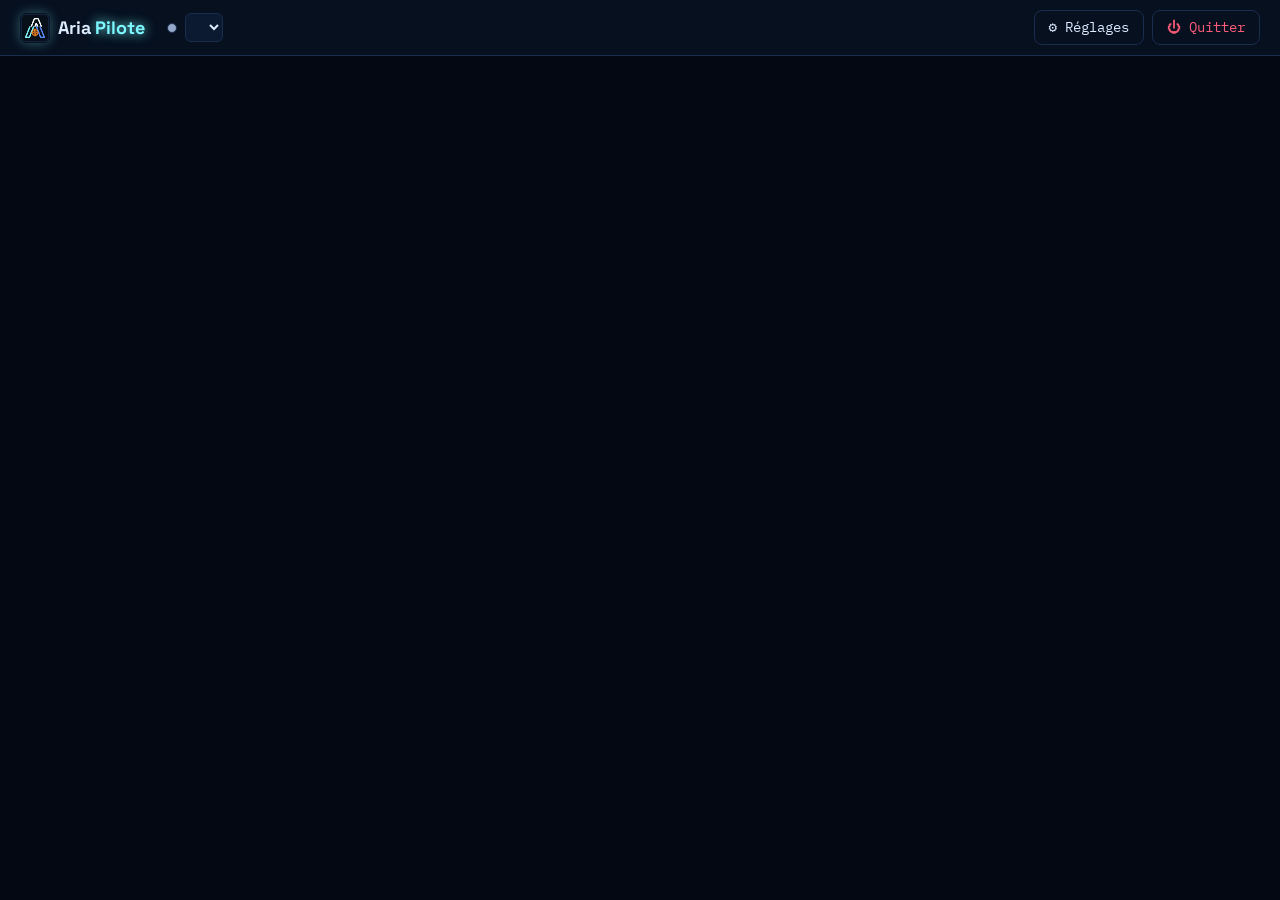
==== commit 4c786b2a: "Identité : logo net, palette et polices de la famille Aria - logo redessiné sur le modèle commun (do" ====
--- a/aria_pilote/static/index.html
+++ b/aria_pilote/static/index.html
@@ -9,7 +9,7 @@
 </head>
 <body>
     <header class="topbar">
-        <div class="brand"><img class="brand-logo" src="favicon.png" alt="">Aria<span>Pilote</span><small id="app-version"></small></div>
+        <div class="brand"><img class="brand-logo" src="logo.svg" alt="">Aria<span>Pilote</span><small id="app-version"></small></div>
         <a id="update-badge" class="update-badge" href="#/reglages/general" hidden></a>
         <div id="status" class="status idle">
             <span class="dot"></span>
--- a/aria_pilote/static/style.css
+++ b/aria_pilote/static/style.css
@@ -1,21 +1,39 @@
 /* Palette de la famille Aria : cyan glacé (ce qui est bon, la marque), bleu roi (l'information),
    orange (les boutons d'action et ce qui demande ton attention) */
+/* Polices de la famille Aria, embarquées (licence SIL OFL 1.1, voir polices/OFL-*.txt). */
+@font-face { font-family: "Space Grotesk"; font-style: normal; font-weight: 500; font-display: swap; src: url("polices/space-grotesk-latin-500-normal.woff2") format("woff2"); unicode-range: U+0000-00FF, U+0131, U+0152-0153, U+02BB-02BC, U+02C6, U+02DA, U+02DC, U+0304, U+0308, U+0329, U+2000-206F, U+20AC, U+2122, U+2191, U+2193, U+2212, U+2215, U+FEFF, U+FFFD; }
+@font-face { font-family: "Space Grotesk"; font-style: normal; font-weight: 500; font-display: swap; src: url("polices/space-grotesk-latin-ext-500-normal.woff2") format("woff2"); unicode-range: U+0100-02BA, U+02BD-02C5, U+02C7-02CC, U+02CE-02D7, U+02DD-02FF, U+0304, U+0308, U+0329, U+1D00-1DBF, U+1E00-1E9F, U+1EF2-1EFF, U+2020, U+20A0-20AB, U+20AD-20C0, U+2113, U+2C60-2C7F, U+A720-A7FF; }
+@font-face { font-family: "Space Grotesk"; font-style: normal; font-weight: 600; font-display: swap; src: url("polices/space-grotesk-latin-600-normal.woff2") format("woff2"); unicode-range: U+0000-00FF, U+0131, U+0152-0153, U+02BB-02BC, U+02C6, U+02DA, U+02DC, U+0304, U+0308, U+0329, U+2000-206F, U+20AC, U+2122, U+2191, U+2193, U+2212, U+2215, U+FEFF, U+FFFD; }
+@font-face { font-family: "Space Grotesk"; font-style: normal; font-weight: 600; font-display: swap; src: url("polices/space-grotesk-latin-ext-600-normal.woff2") format("woff2"); unicode-range: U+0100-02BA, U+02BD-02C5, U+02C7-02CC, U+02CE-02D7, U+02DD-02FF, U+0304, U+0308, U+0329, U+1D00-1DBF, U+1E00-1E9F, U+1EF2-1EFF, U+2020, U+20A0-20AB, U+20AD-20C0, U+2113, U+2C60-2C7F, U+A720-A7FF; }
+@font-face { font-family: "Space Grotesk"; font-style: normal; font-weight: 700; font-display: swap; src: url("polices/space-grotesk-latin-700-normal.woff2") format("woff2"); unicode-range: U+0000-00FF, U+0131, U+0152-0153, U+02BB-02BC, U+02C6, U+02DA, U+02DC, U+0304, U+0308, U+0329, U+2000-206F, U+20AC, U+2122, U+2191, U+2193, U+2212, U+2215, U+FEFF, U+FFFD; }
+@font-face { font-family: "Space Grotesk"; font-style: normal; font-weight: 700; font-display: swap; src: url("polices/space-grotesk-latin-ext-700-normal.woff2") format("woff2"); unicode-range: U+0100-02BA, U+02BD-02C5, U+02C7-02CC, U+02CE-02D7, U+02DD-02FF, U+0304, U+0308, U+0329, U+1D00-1DBF, U+1E00-1E9F, U+1EF2-1EFF, U+2020, U+20A0-20AB, U+20AD-20C0, U+2113, U+2C60-2C7F, U+A720-A7FF; }
+@font-face { font-family: "IBM Plex Mono"; font-style: normal; font-weight: 400; font-display: swap; src: url("polices/ibm-plex-mono-latin-400-normal.woff2") format("woff2"); unicode-range: U+0000-00FF, U+0131, U+0152-0153, U+02BB-02BC, U+02C6, U+02DA, U+02DC, U+0304, U+0308, U+0329, U+2000-206F, U+20AC, U+2122, U+2191, U+2193, U+2212, U+2215, U+FEFF, U+FFFD; }
+@font-face { font-family: "IBM Plex Mono"; font-style: normal; font-weight: 400; font-display: swap; src: url("polices/ibm-plex-mono-latin-ext-400-normal.woff2") format("woff2"); unicode-range: U+0100-02BA, U+02BD-02C5, U+02C7-02CC, U+02CE-02D7, U+02DD-02FF, U+0304, U+0308, U+0329, U+1D00-1DBF, U+1E00-1E9F, U+1EF2-1EFF, U+2020, U+20A0-20AB, U+20AD-20C0, U+2113, U+2C60-2C7F, U+A720-A7FF; }
+@font-face { font-family: "IBM Plex Mono"; font-style: normal; font-weight: 500; font-display: swap; src: url("polices/ibm-plex-mono-latin-500-normal.woff2") format("woff2"); unicode-range: U+0000-00FF, U+0131, U+0152-0153, U+02BB-02BC, U+02C6, U+02DA, U+02DC, U+0304, U+0308, U+0329, U+2000-206F, U+20AC, U+2122, U+2191, U+2193, U+2212, U+2215, U+FEFF, U+FFFD; }
+@font-face { font-family: "IBM Plex Mono"; font-style: normal; font-weight: 500; font-display: swap; src: url("polices/ibm-plex-mono-latin-ext-500-normal.woff2") format("woff2"); unicode-range: U+0100-02BA, U+02BD-02C5, U+02C7-02CC, U+02CE-02D7, U+02DD-02FF, U+0304, U+0308, U+0329, U+1D00-1DBF, U+1E00-1E9F, U+1EF2-1EFF, U+2020, U+20A0-20AB, U+20AD-20C0, U+2113, U+2C60-2C7F, U+A720-A7FF; }
+@font-face { font-family: "IBM Plex Mono"; font-style: normal; font-weight: 600; font-display: swap; src: url("polices/ibm-plex-mono-latin-600-normal.woff2") format("woff2"); unicode-range: U+0000-00FF, U+0131, U+0152-0153, U+02BB-02BC, U+02C6, U+02DA, U+02DC, U+0304, U+0308, U+0329, U+2000-206F, U+20AC, U+2122, U+2191, U+2193, U+2212, U+2215, U+FEFF, U+FFFD; }
+@font-face { font-family: "IBM Plex Mono"; font-style: normal; font-weight: 600; font-display: swap; src: url("polices/ibm-plex-mono-latin-ext-600-normal.woff2") format("woff2"); unicode-range: U+0100-02BA, U+02BD-02C5, U+02C7-02CC, U+02CE-02D7, U+02DD-02FF, U+0304, U+0308, U+0329, U+1D00-1DBF, U+1E00-1E9F, U+1EF2-1EFF, U+2020, U+20A0-20AB, U+20AD-20C0, U+2113, U+2C60-2C7F, U+A720-A7FF; }
+
 :root {
-    --bg: #0a0f1e;
-    --panel: #0f1830;
-    --panel-2: #15213f;
-    --border: #22325c;
-    --deep: #060b17;
-    --text: #e8eefc;
-    --muted: #8a9bc4;
-    --accent: #5ee8ff;
-    --accent-2: #3d6bff;
-    --action: #ff8a1f;
-    --ok: #3ddc97;
-    --warn: #ffc857;
+    /* Palette de la famille Aria : mêmes valeurs qu'Aria Vault, Scope et Shield. */
+    --bg: #030812;
+    --panel: #06101f;     /* --surface de la famille */
+    --panel-2: #0b1a30;   /* --hover */
+    --border: #1a2d4d;    /* --line */
+    --deep: #040b17;      /* --surface-sunken */
+    --text: #ddebff;
+    --muted: #93a8c8;
+    --accent: #7df9ff;    /* actif, OK */
+    --accent-2: #5c8bff;  /* bleu du logo */
+    --action: #ff8a1f;    /* orange du logo : actions principales */
+    --on-action: #1a0b00;
+    --ok: var(--accent);
+    --warn: #ffd166;
     --err: #ff5c7a;
-    --mono: "Cascadia Code", "JetBrains Mono", Consolas, monospace;
-    --sans: "Segoe UI", system-ui, sans-serif;
+    --font-display: "Space Grotesk", system-ui, sans-serif;
+    --font-body: "IBM Plex Mono", ui-monospace, monospace;
+    --mono: var(--font-body);
+    --sans: var(--font-body);
 }
 
 * { box-sizing: border-box; }
@@ -47,9 +65,9 @@
     cursor: pointer;
 }
 button:hover { border-color: var(--accent); }
-button.primary { background: var(--action); color: var(--bg); border: 0; font-weight: 600; }
+button.primary { background: var(--action); color: var(--on-action); border: 0; font-weight: 600; }
 button.primary:hover { box-shadow: 0 0 10px var(--action); }
-a.button.primary { background: var(--action); color: var(--bg); border: 0; font-weight: 600; }
+a.button.primary { background: var(--action); color: var(--on-action); border: 0; font-weight: 600; }
 a.button.primary:hover { box-shadow: 0 0 10px var(--action); }
 button.ghost { background: transparent; }
 /* Liens qui ont l'air de boutons (navigation : Réglages, Gérer…) */
@@ -83,7 +101,7 @@
 .brand { font-weight: 700; font-size: 18px; }
 .brand small { margin-left: 6px; font: 11px var(--mono); color: var(--muted); }
 .brand { display: flex; align-items: center; }
-.brand-logo { width: 30px; height: 30px; margin-right: 8px; filter: drop-shadow(0 0 6px rgba(94, 232, 255, .35)); }
+.brand-logo { width: 30px; height: 30px; margin-right: 8px; filter: drop-shadow(0 0 6px rgba(125, 249, 255, .35)); }
 
 .brand span { margin-left: 4px; color: var(--accent); text-shadow: 0 0 12px var(--accent); }
 .actions { margin-left: auto; display: flex; gap: 8px; }
@@ -121,7 +139,7 @@
 .settings-section[data-section="mes-modeles"] { max-width: 1320px; }
 .settings-section[data-section="mes-modeles"] .settings-split { grid-template-columns: minmax(230px, 300px) 1fr; }
 .set-card { background: var(--panel); border: 1px solid var(--border); border-radius: 12px; padding: 14px 16px; display: grid; gap: 10px; }
-.set-card.focus { border-color: var(--accent); box-shadow: 0 0 12px rgba(94, 232, 255, .25); }
+.set-card.focus { border-color: var(--accent); box-shadow: 0 0 12px rgba(125, 249, 255, .25); }
 .set-card-title { font-weight: 600; }
 .set-card-head { display: flex; align-items: center; justify-content: space-between; gap: 8px; }
 .set-card .row { display: flex; gap: 10px; flex-wrap: wrap; }
@@ -245,7 +263,7 @@
     border-radius: 8px;
     padding: 10px;
     font: 12px/1.45 var(--mono);
-    color: #b9c0dc;
+    color: var(--muted);
     white-space: pre-wrap;
     word-break: break-all;
 }
@@ -701,3 +719,8 @@
 .souvenir-chip button { padding: 2px 10px; }
 .souvenir-chip.undone { border-color: var(--border); background: transparent; }
 .souvenir-chip.undone > span:first-child { text-decoration: line-through; color: var(--muted); }
+
+/* Titres et nom de l'appli : police d'affichage de la famille Aria. */
+h1, h2, .brand {
+    font-family: var(--font-display);
+}
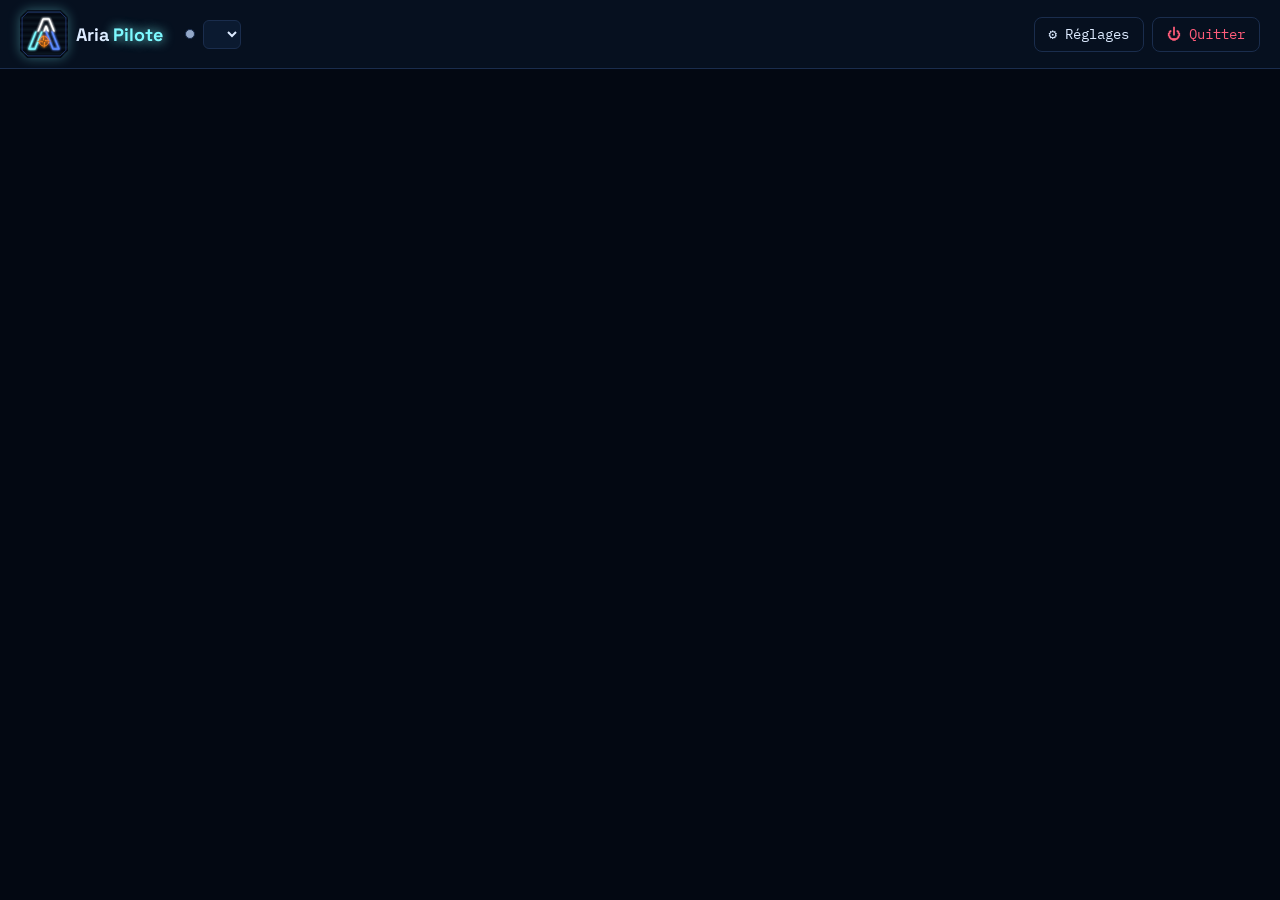
==== commit 27c0f6e7: "Terminal intégré : un PowerShell par conversation dans le panneau latéral Un onglet « >_ » ouvre un " ====
--- a/aria_pilote/static/index.html
+++ b/aria_pilote/static/index.html
@@ -5,6 +5,7 @@
     <meta name="viewport" content="width=device-width, initial-scale=1">
     <title>Aria Pilote</title>
     <link rel="icon" href="favicon.png">
+    <link rel="stylesheet" href="vendor/xterm/xterm.css">
     <link rel="stylesheet" href="style.css">
 </head>
 <body>
@@ -101,6 +102,7 @@
                 <button class="side-tab" data-tab="changes" role="tab">✏️ Modifs <span id="side-changes-count" class="side-count"></span></button>
                 <button class="side-tab" data-tab="background" role="tab">⚙ <span id="side-bg-count" class="side-count"></span></button>
                 <button class="side-tab" data-tab="context" role="tab">🧠 Contexte</button>
+                <button class="side-tab" data-tab="terminal" role="tab" title="Terminal : un PowerShell dans le dossier de travail">&gt;_</button>
                 <button id="btn-side-close" class="ghost side-close" title="Replier le panneau">✕</button>
             </div>
             <div class="side-body" data-tab="plan">
@@ -116,6 +118,14 @@
             </div>
             <div class="side-body" data-tab="context" hidden>
                 <div id="side-context"></div>
+            </div>
+            <div class="side-body side-terminal" data-tab="terminal" hidden>
+                <div id="terminal-bar" class="terminal-bar">
+                    <span id="terminal-cwd" class="mono muted small"></span>
+                    <button type="button" id="btn-terminal-restart" class="ghost" title="Arrête ce qui tourne et rouvre un terminal">↻ Redémarrer</button>
+                </div>
+                <p id="terminal-note" class="muted small" hidden></p>
+                <div id="terminal-host" class="terminal-host"></div>
             </div>
         </aside>
     </main>
@@ -991,6 +1001,9 @@
     <script src="notify.js"></script>
     <script src="souvenirs.js"></script>
     <script src="chat.js"></script>
+    <script src="vendor/xterm/xterm.js"></script>
+    <script src="vendor/xterm/addon-fit.js"></script>
+    <script src="terminal.js"></script>
     <script src="discover.js"></script>
     <script src="settings.js"></script>
     <script src="persona.js"></script>
--- a/aria_pilote/static/vendor/xterm/xterm.css
+++ b/aria_pilote/static/vendor/xterm/xterm.css
@@ -0,0 +1,285 @@
+/**
+ * Copyright (c) 2014 The xterm.js authors. All rights reserved.
+ * Copyright (c) 2012-2013, Christopher Jeffrey (MIT License)
+ * https://github.com/chjj/term.js
+ * @license MIT
+ *
+ * Permission is hereby granted, free of charge, to any person obtaining a copy
+ * of this software and associated documentation files (the "Software"), to deal
+ * in the Software without restriction, including without limitation the rights
+ * to use, copy, modify, merge, publish, distribute, sublicense, and/or sell
+ * copies of the Software, and to permit persons to whom the Software is
+ * furnished to do so, subject to the following conditions:
+ *
+ * The above copyright notice and this permission notice shall be included in
+ * all copies or substantial portions of the Software.
+ *
+ * THE SOFTWARE IS PROVIDED "AS IS", WITHOUT WARRANTY OF ANY KIND, EXPRESS OR
+ * IMPLIED, INCLUDING BUT NOT LIMITED TO THE WARRANTIES OF MERCHANTABILITY,
+ * FITNESS FOR A PARTICULAR PURPOSE AND NONINFRINGEMENT. IN NO EVENT SHALL THE
+ * AUTHORS OR COPYRIGHT HOLDERS BE LIABLE FOR ANY CLAIM, DAMAGES OR OTHER
+ * LIABILITY, WHETHER IN AN ACTION OF CONTRACT, TORT OR OTHERWISE, ARISING FROM,
+ * OUT OF OR IN CONNECTION WITH THE SOFTWARE OR THE USE OR OTHER DEALINGS IN
+ * THE SOFTWARE.
+ *
+ * Originally forked from (with the author's permission):
+ *   Fabrice Bellard's javascript vt100 for jslinux:
+ *   http://bellard.org/jslinux/
+ *   Copyright (c) 2011 Fabrice Bellard
+ *   The original design remains. The terminal itself
+ *   has been extended to include xterm CSI codes, among
+ *   other features.
+ */
+
+/**
+ *  Default styles for xterm.js
+ */
+
+.xterm {
+    cursor: text;
+    position: relative;
+    user-select: none;
+    -ms-user-select: none;
+    -webkit-user-select: none;
+}
+
+.xterm.focus,
+.xterm:focus {
+    outline: none;
+}
+
+.xterm .xterm-helpers {
+    position: absolute;
+    top: 0;
+    /**
+     * The z-index of the helpers must be higher than the canvases in order for
+     * IMEs to appear on top.
+     */
+    z-index: 5;
+}
+
+.xterm .xterm-helper-textarea {
+    padding: 0;
+    border: 0;
+    margin: 0;
+    /* Move textarea out of the screen to the far left, so that the cursor is not visible */
+    position: absolute;
+    opacity: 0;
+    left: -9999em;
+    top: 0;
+    width: 0;
+    height: 0;
+    z-index: -5;
+    /** Prevent wrapping so the IME appears against the textarea at the correct position */
+    white-space: nowrap;
+    overflow: hidden;
+    resize: none;
+}
+
+.xterm .composition-view {
+    /* TODO: Composition position got messed up somewhere */
+    background: #000;
+    color: #FFF;
+    display: none;
+    position: absolute;
+    white-space: nowrap;
+    z-index: 1;
+}
+
+.xterm .composition-view.active {
+    display: block;
+}
+
+.xterm .xterm-viewport {
+    /* On OS X this is required in order for the scroll bar to appear fully opaque */
+    background-color: #000;
+    overflow-y: scroll;
+    cursor: default;
+    position: absolute;
+    right: 0;
+    left: 0;
+    top: 0;
+    bottom: 0;
+}
+
+.xterm .xterm-screen {
+    position: relative;
+}
+
+.xterm .xterm-screen canvas {
+    position: absolute;
+    left: 0;
+    top: 0;
+}
+
+.xterm-char-measure-element {
+    display: inline-block;
+    visibility: hidden;
+    position: absolute;
+    top: 0;
+    left: -9999em;
+    line-height: normal;
+}
+
+.xterm.enable-mouse-events {
+    /* When mouse events are enabled (eg. tmux), revert to the standard pointer cursor */
+    cursor: default;
+}
+
+.xterm.xterm-cursor-pointer,
+.xterm .xterm-cursor-pointer {
+    cursor: pointer;
+}
+
+.xterm.column-select.focus {
+    /* Column selection mode */
+    cursor: crosshair;
+}
+
+.xterm .xterm-accessibility:not(.debug),
+.xterm .xterm-message {
+    position: absolute;
+    left: 0;
+    top: 0;
+    bottom: 0;
+    right: 0;
+    z-index: 10;
+    color: transparent;
+    pointer-events: none;
+}
+
+.xterm .xterm-accessibility-tree:not(.debug) *::selection {
+  color: transparent;
+}
+
+.xterm .xterm-accessibility-tree {
+  font-family: monospace;
+  user-select: text;
+  white-space: pre;
+}
+
+.xterm .xterm-accessibility-tree > div {
+  transform-origin: left;
+  width: fit-content;
+}
+
+.xterm .live-region {
+    position: absolute;
+    left: -9999px;
+    width: 1px;
+    height: 1px;
+    overflow: hidden;
+}
+
+.xterm-dim {
+    /* Dim should not apply to background, so the opacity of the foreground color is applied
+     * explicitly in the generated class and reset to 1 here */
+    opacity: 1 !important;
+}
+
+.xterm-underline-1 { text-decoration: underline; }
+.xterm-underline-2 { text-decoration: double underline; }
+.xterm-underline-3 { text-decoration: wavy underline; }
+.xterm-underline-4 { text-decoration: dotted underline; }
+.xterm-underline-5 { text-decoration: dashed underline; }
+
+.xterm-overline {
+    text-decoration: overline;
+}
+
+.xterm-overline.xterm-underline-1 { text-decoration: overline underline; }
+.xterm-overline.xterm-underline-2 { text-decoration: overline double underline; }
+.xterm-overline.xterm-underline-3 { text-decoration: overline wavy underline; }
+.xterm-overline.xterm-underline-4 { text-decoration: overline dotted underline; }
+.xterm-overline.xterm-underline-5 { text-decoration: overline dashed underline; }
+
+.xterm-strikethrough {
+    text-decoration: line-through;
+}
+
+.xterm-screen .xterm-decoration-container .xterm-decoration {
+	z-index: 6;
+	position: absolute;
+}
+
+.xterm-screen .xterm-decoration-container .xterm-decoration.xterm-decoration-top-layer {
+	z-index: 7;
+}
+
+.xterm-decoration-overview-ruler {
+    z-index: 8;
+    position: absolute;
+    top: 0;
+    right: 0;
+    pointer-events: none;
+}
+
+.xterm-decoration-top {
+    z-index: 2;
+    position: relative;
+}
+
+
+
+/* Derived from vs/base/browser/ui/scrollbar/media/scrollbar.css */
+
+/* xterm.js customization: Override xterm's cursor style */
+.xterm .xterm-scrollable-element > .scrollbar {
+    cursor: default;
+}
+
+/* Arrows */
+.xterm .xterm-scrollable-element > .scrollbar > .scra {
+	cursor: pointer;
+	font-size: 11px !important;
+}
+
+.xterm .xterm-scrollable-element > .visible {
+	opacity: 1;
+
+	/* Background rule added for IE9 - to allow clicks on dom node */
+	background:rgba(0,0,0,0);
+
+	transition: opacity 100ms linear;
+	/* In front of peek view */
+	z-index: 11;
+}
+.xterm .xterm-scrollable-element > .invisible {
+	opacity: 0;
+	pointer-events: none;
+}
+.xterm .xterm-scrollable-element > .invisible.fade {
+	transition: opacity 800ms linear;
+}
+
+/* Scrollable Content Inset Shadow */
+.xterm .xterm-scrollable-element > .shadow {
+	position: absolute;
+	display: none;
+}
+.xterm .xterm-scrollable-element > .shadow.top {
+	display: block;
+	top: 0;
+	left: 3px;
+	height: 3px;
+	width: 100%;
+	box-shadow: var(--vscode-scrollbar-shadow, #000) 0 6px 6px -6px inset;
+}
+.xterm .xterm-scrollable-element > .shadow.left {
+	display: block;
+	top: 3px;
+	left: 0;
+	height: 100%;
+	width: 3px;
+	box-shadow: var(--vscode-scrollbar-shadow, #000) 6px 0 6px -6px inset;
+}
+.xterm .xterm-scrollable-element > .shadow.top-left-corner {
+	display: block;
+	top: 0;
+	left: 0;
+	height: 3px;
+	width: 3px;
+}
+.xterm .xterm-scrollable-element > .shadow.top.left {
+	box-shadow: var(--vscode-scrollbar-shadow, #000) 6px 0 6px -6px inset;
+}
--- a/aria_pilote/static/style.css
+++ b/aria_pilote/static/style.css
@@ -101,7 +101,7 @@
 .brand { font-weight: 700; font-size: 18px; }
 .brand small { margin-left: 6px; font: 11px var(--mono); color: var(--muted); }
 .brand { display: flex; align-items: center; }
-.brand-logo { width: 30px; height: 30px; margin-right: 8px; filter: drop-shadow(0 0 6px rgba(125, 249, 255, .35)); }
+.brand-logo { width: 48px; height: 48px; margin-right: 8px; filter: drop-shadow(0 0 6px rgba(125, 249, 255, .35)); }
 
 .brand span { margin-left: 4px; color: var(--accent); text-shadow: 0 0 12px var(--accent); }
 .actions { margin-left: auto; display: flex; gap: 8px; }
@@ -521,6 +521,12 @@
 .side-close { margin-left: auto; padding: 2px 8px; }
 .side-count:not(:empty) { margin-left: 4px; padding: 0 6px; border-radius: 10px; background: var(--accent-2); color: #fff; font-size: 11px; }
 .side-body { overflow: auto; display: grid; gap: 10px; align-content: start; }
+/* Terminal : il prend toute la hauteur du panneau, et c'est xterm.js qui défile */
+.side-body.side-terminal:not([hidden]) { display: flex; flex-direction: column; flex: 1; min-height: 0; overflow: hidden; }
+.terminal-bar { display: flex; align-items: center; justify-content: space-between; gap: 8px; }
+.terminal-bar span { overflow: hidden; text-overflow: ellipsis; white-space: nowrap; }
+.terminal-host { flex: 1; min-height: 240px; padding: 6px; background: var(--deep); border: 1px solid var(--border); border-radius: 8px; overflow: hidden; }
+.terminal-host[hidden] { display: none; }
 .side-toggle.active { color: var(--accent); border-color: var(--accent); }
 .change-task { display: grid; gap: 6px; padding: 8px; border: 1px solid var(--border); border-radius: 8px; }
 .change-task-head { display: flex; align-items: center; gap: 8px; font-size: 13px; font-weight: 600; }
